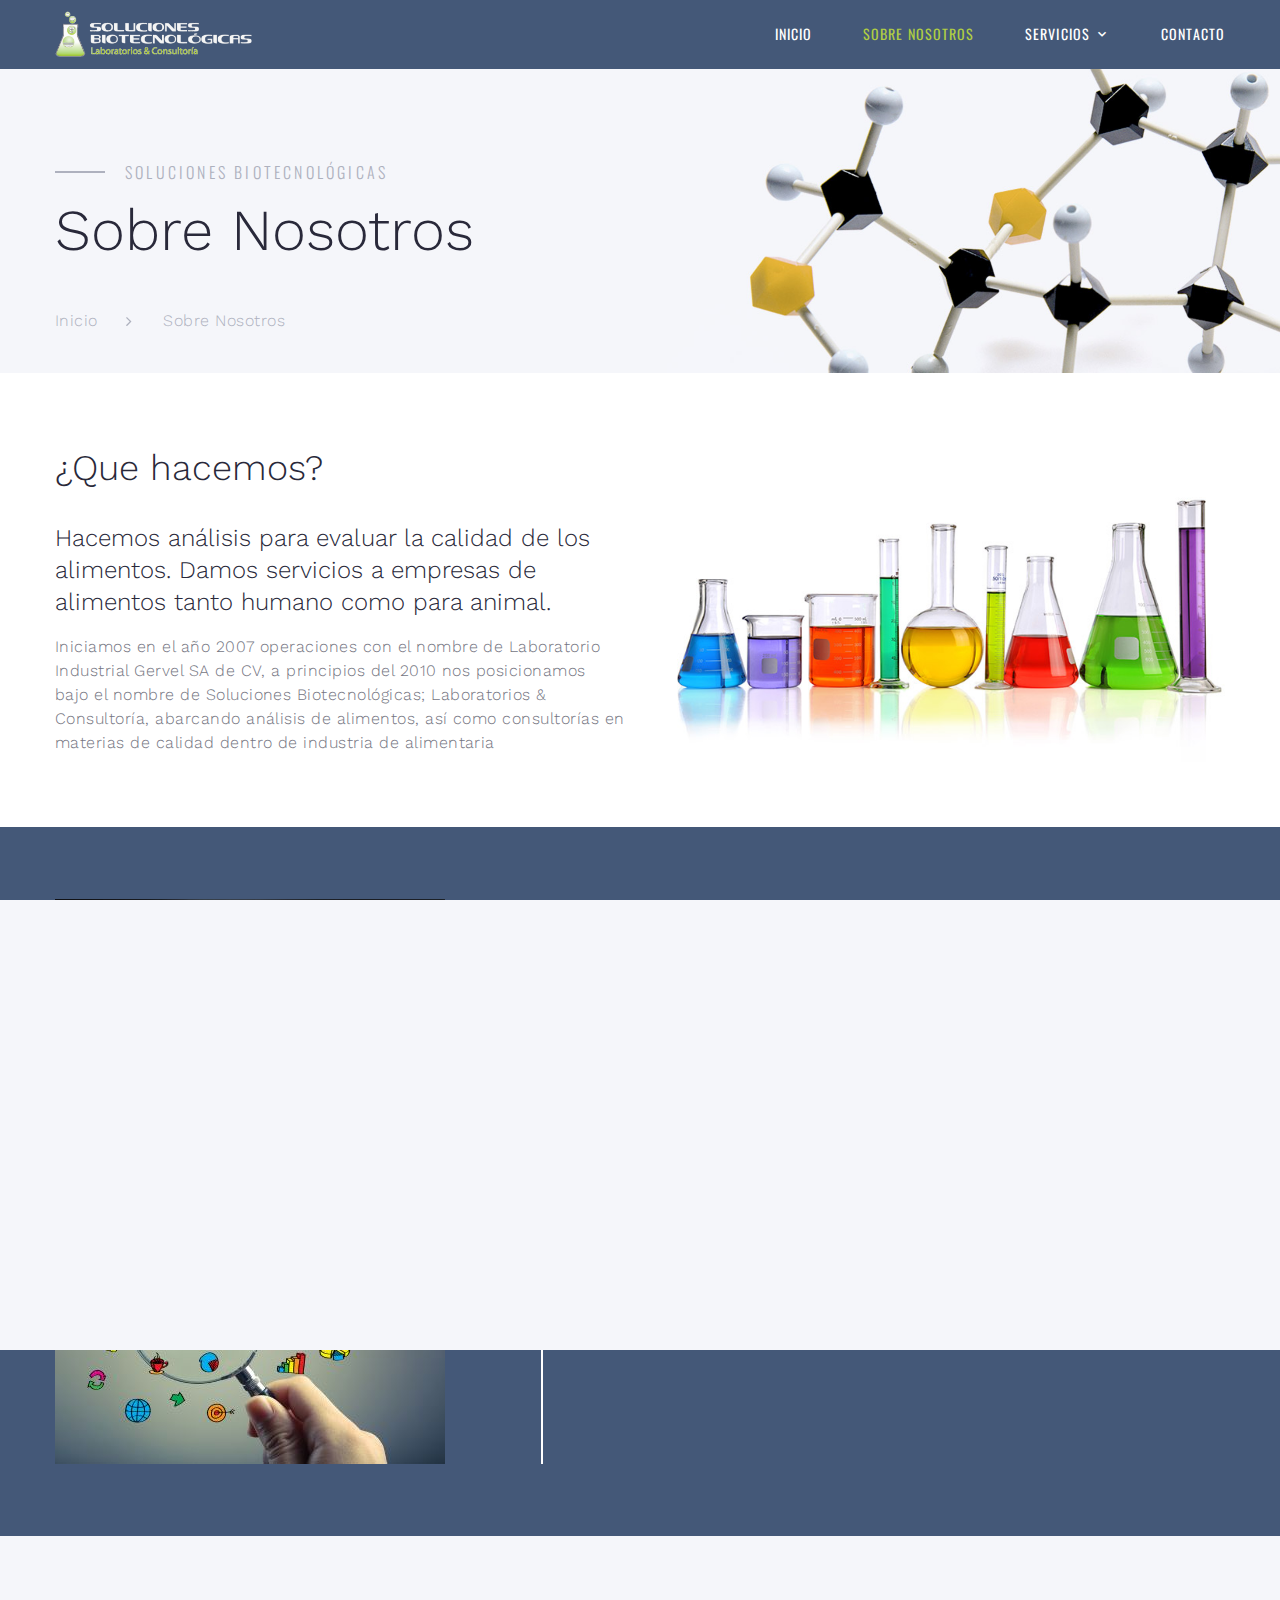
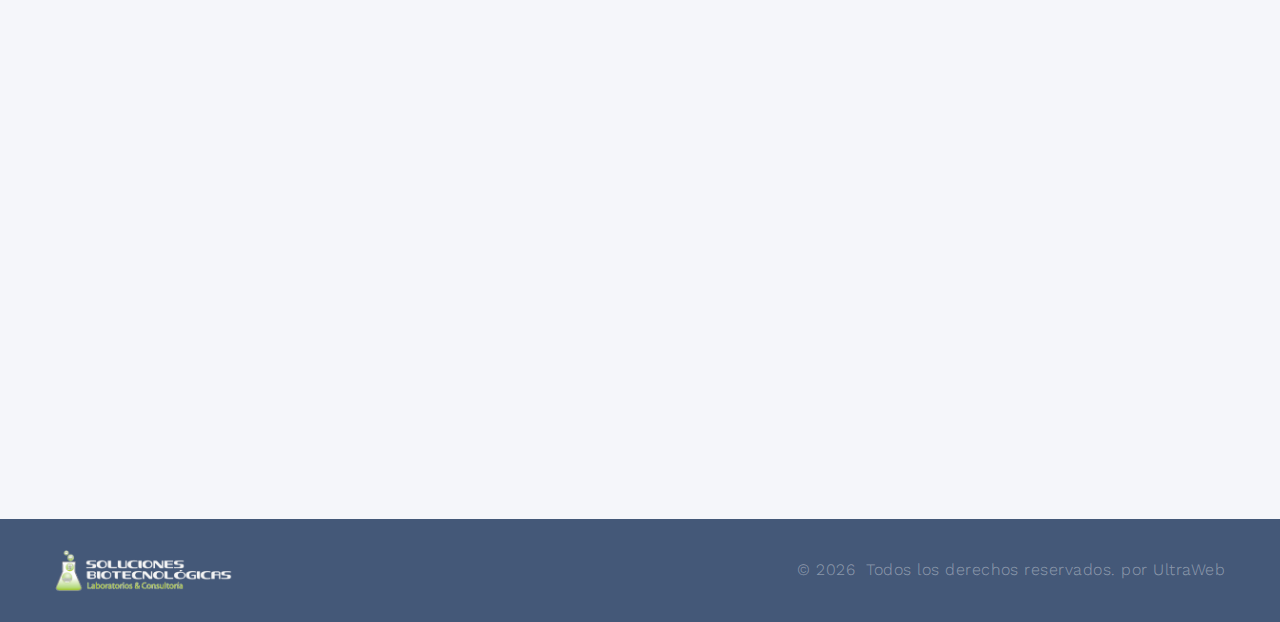
==== nosotros.html @ 67c865ac "Add files via upload" ====
<!DOCTYPE html>
<html class="wide wow-animation" lang="es-MX">
   <head>
      <title>Sobre Nosotros - Soluciones Biotecnológicas: Laboratorios & Consultoría</title>
      <meta name="format-detection" content="telephone=no">
      <meta name="viewport" content="width=device-width height=device-height initial-scale=1.0 maximum-scale=1.0 user-scalable=0">
      <meta http-equiv="X-UA-Compatible" content="IE=edge">
      <meta charset="utf-8">
      <link rel="icon" href="images/favicon.png" type="image/x-icon">
      <link rel="stylesheet" href="css/bootstrap.css">
      <link rel="stylesheet" href="css/fonts.css">
      <link rel="stylesheet" href="css/style.css">
   </head>
   <body>

      <div class="page">
         <header class="section page-header">
        <!-- RD Navbar-->
        <div class="rd-navbar-wrap">
          <nav class="rd-navbar rd-navbar-minimal" data-layout="rd-navbar-fixed" data-sm-layout="rd-navbar-fixed" data-md-layout="rd-navbar-fixed" data-md-device-layout="rd-navbar-fixed" data-lg-layout="rd-navbar-static" data-lg-device-layout="rd-navbar-fixed" data-xl-layout="rd-navbar-static" data-xl-device-layout="rd-navbar-static" data-xxl-layout="rd-navbar-static" data-xxl-device-layout="rd-navbar-static" data-lg-stick-up-offset="46px" data-xl-stick-up-offset="46px" data-xxl-stick-up-offset="46px" data-lg-stick-up="true" data-xl-stick-up="true" data-xxl-stick-up="true">
            <div class="rd-navbar-main-outer">
              <div class="rd-navbar-main">
                <!-- RD Navbar Panel-->
                <div class="rd-navbar-panel">
                  <!-- RD Navbar Toggle-->
                  <button class="rd-navbar-toggle" data-rd-navbar-toggle="#rd-navbar-nav-wrap-1"><span></span></button>
                  <!-- RD Navbar Brand--><a class="rd-navbar-brand" href="index.html"><img src="images/logo-inverse-358x102.png" alt="" width="250" height="60"/></a>
                </div>
                <div class="rd-navbar-main-element">
                  <div class="rd-navbar-nav-wrap" id="rd-navbar-nav-wrap-1">
                    <!-- RD Navbar Nav-->
                    <ul class="rd-navbar-nav">
                      <li class="rd-nav-item"><a class="rd-nav-link" href="index.html">Inicio</a>
                      </li>
                      <li class="rd-nav-item active"><a class="rd-nav-link" href="nosotros.html">Sobre Nosotros</a>
                      </li>
                      <li class="rd-nav-item"><a class="rd-nav-link" href="servicios.html">Servicios</a>
                        <!-- RD Navbar Dropdown-->
                        <ul class="rd-menu rd-navbar-dropdown">
                          <li class="rd-dropdown-item"><a class="rd-dropdown-link" href="servicios.html#microbiologicos">Microbiológicos</a></li>
                          <li class="rd-dropdown-item"><a class="rd-dropdown-link" href="servicios.html#bromatologicos">Bromatológicos</a></li>
                          <li class="rd-dropdown-item"><a class="rd-dropdown-link" href="servicios.html#fisicoquimicos">Fisicoquímicos</a></li>
                          <li class="rd-dropdown-item"><a class="rd-dropdown-link" href="servicios.html#otros">Otros Servicios</a></li>
                        </ul>
                      </li>
                      <li class="rd-nav-item"><a class="rd-nav-link" href="index.html#contacto">Contacto</a>
                      </li>
                    </ul>
                  </div>
                </div>
              </div>
            </div>
          </nav>
        </div>
      </header>
         <section class="breadcrumbs-custom bg-image" style="background-image: url(images/breadcrumbs-image-1.jpg);">
            <div class="breadcrumbs-custom-inner">
               <div class="container breadcrumbs-custom-container">
                  <div class="breadcrumbs-custom-main">
                     <h6 class="breadcrumbs-custom-subtitle title-decorated">Soluciones Biotecnológicas</h6>
                     <h1 class="breadcrumbs-custom-title">Sobre Nosotros</h1>
                  </div>
                  <ul class="breadcrumbs-custom-path">
                     <li><a href="index.html">Inicio</a></li>
                     <li class="active">Sobre Nosotros</li>
                  </ul>
               </div>
            </div>
         </section>
         <section class="section section-lg bg-image bg-image-light" style="background-image: url(images/bg-image-5.jpg);">
            <div class="container">
               <div class="row row-50 justify-content-center justify-content-lg-between">
                  <div class="col-md-10 col-lg-6">
                     <h3>¿Que hacemos?</h3>
                     <h4 class="offset-top-3">Hacemos análisis para evaluar la calidad de los alimentos. Damos servicios a empresas de alimentos tanto humano como para animal.</h4>
                     <p>Iniciamos en el año 2007 operaciones con el nombre de Laboratorio Industrial Gervel SA de CV, a principios del 2010 nos posicionamos bajo el nombre de Soluciones Biotecnológicas; Laboratorios & Consultoría, abarcando análisis de alimentos, así como consultorías en materias de calidad dentro de industria de alimentaria</p>
                  </div>
               </div>
            </div>
         </section>
         <section class="section section-lg bg-secondary" id="our-history">
            <div class="container">
               <article class="timeline-classic">
                  <div class="timeline-classic-item">
                     <div class="timeline-classic-item-aside"><img class="timeline-classic-item-image" src="images/mision.jpg" alt width="390" height="250"></div>
                     <div class="timeline-classic-item-divider"></div>
                     <div class="timeline-classic-item-main">
                        <p class="thumbnail-classic-item-subtitle"><b>Misión</b></p>
                        <p>Satisfacer a nuestros clientes mediante el cumplimiento de los objetivos de calidad y brindándoles la atención que merecen reuniendo para ello tecnología de vanguardia para el desarrollo e implementación de los diversos servicios que ofrecemos.</p>
                     </div>
                  </div>
                  <div class="timeline-classic-item">
                     <div class="timeline-classic-item-aside"><img class="timeline-classic-item-image" src="images/vision.jpg" alt width="390" height="250"></div>
                     <div class="timeline-classic-item-divider"></div>
                     <div class="timeline-classic-item-main">
                        <p class="thumbnail-classic-item-subtitle"><b>Visión</b></p>
                        <p>Tomando en cuenta los constantes cambios que se viven hoy en día, tenemos la visión de posicionarnos a nivel nacional como la principal empresa prestadora de servicios en el ámbito biotecnológico referido a análisis de control de calidad en la industria alimentaria.</p>
                     </div>
                  </div>
               </article>
            </div>
         </section>
         <section class="section section-lg bg-gray-100 text-center">
        <div class="container">
          <h3 class="wow-outer"><span class="wow slideInUp">Nuestros Valores</span></h3>
          <div class="row row-30">
            <div class="col-sm-6 col-lg-3 wow-outer">
              <!-- Box Creative-->
              <article class="box-creative wow slideInDown">
              	<div class="box-creative-icon fa-star"></div>
                <h4 class="box-creative-title">Responsabilidad</h4>
                <p>Cumplir en tiempo y forma con los compromisos es uno de nuestros principales objetivos en nuestra organización.</p>
              </article>
            </div>
            <div class="col-sm-6 col-lg-3 wow-outer">
              <!-- Box Creative-->
              <article class="box-creative wow slideInDown" data-wow-delay=".05s">
              	<div class="box-creative-icon fa-star"></div>
                <h4 class="box-creative-title">Confiabilidad</h4>
                <p>Contar con equipos e instrumentos verificados y calibrados, así como con el personal profesional calificado y capacitado hacen de nuestros resultados la confianza con el cliente.</p>
              </article>
            </div>
            <div class="col-sm-6 col-lg-3 wow-outer">
              <!-- Box Creative-->
              <article class="box-creative wow slideInDown" data-wow-delay=".1s">
              	<div class="box-creative-icon fa-star"></div>
                <h4 class="box-creative-title">Calidad</h4>
                <p>El cumplimiento de nuestros objetivos y el trabajo en equipo son herramientas valiosas para lograr la calidad en cada uno de nuestros servicios.</p>
              </article>
            </div>
            <div class="col-sm-6 col-lg-3 wow-outer">
              <!-- Box Creative-->
              <article class="box-creative wow slideInDown" data-wow-delay=".15s">
              	<div class="box-creative-icon fa-star"></div>
                <h4 class="box-creative-title">Respeto</h4>
                <p>El respeto hacia nuestros trabajadores, clientes y proveedores es fundamental para el logro de nuestros objetivos.</p>
              </article>
            </div>
          </div>
        </div>
      </section>

         <footer class="section footer-minimal bg-secondary">
        <div class="container"> 
          <div class="footer-minimal-inner"><a class="brand" href="index.html"><img src="images/logo-inverse-358x102.png" alt="" width="179" height="51"/></a>
            <!-- Rights-->
            <p class="rights"><span>&copy;&nbsp;</span><span class="copyright-year"></span><span>&nbsp;</span><span> Todos los derechos reservados. por</span><span>&nbsp;</span><a href="https://UltraWeb.mx">UltraWeb</a></p>
          </div>
        </div>
      </footer>
      </div>
      <div class="preloader">
         <div class="preloader-logo"><img src="images/logo-default-358x102.png" alt width="179" height="51"></div>
         <div class="preloader-body">
            <div id="loadingProgressG">
               <div class="loadingProgressG" id="loadingProgressG_1"></div>
            </div>
         </div>
      </div>
      <div class="snackbars" id="form-output-global"></div>
      <script src="js/core.min.js"></script>
      <script src="js/script.js"></script>
   </body>
</html>
---- css/fonts.css ----
﻿@font-face{font-family:fontawesome;src:url(../fonts/fontawesome-webfont.eot);src:url(../fonts/fontawesome-webfont-1.eot) format("embedded-opentype"),url(../fonts/fontawesome-webfont.woff2) format("woff2"),url(../fonts/fontawesome-webfont.woff) format("woff"),url(../fonts/fontawesome-webfont.ttf) format("truetype"),url(../fonts/fontawesome-webfont.svg) format("svg");font-weight:400;font-style:normal}.fa{display:inline-block;font-family:fontawesome;font-size:inherit;text-rendering:auto;-webkit-font-smoothing:antialiased;-moz-osx-font-smoothing:grayscale}[class*=fa-]:before{font-weight:400;font-family:fontawesome}.fa-lg{font-size:1.33333333em;line-height:.75em;vertical-align:-15%}.fa-2x{font-size:2em}.fa-3x{font-size:3em}.fa-4x{font-size:4em}.fa-5x{font-size:5em}.fa-fw{width:1.28571429em;text-align:center}.fa-ul{padding-left:0;margin-left:2.14285714em;list-style-type:none}.fa-ul>li{position:relative}.fa-li{position:absolute;left:-2.14285714em;width:2.14285714em;top:.14285714em;text-align:center}.fa-li.fa-lg{left:-1.85714286em}.fa-border{padding:.2em .25em .15em;border:solid .08em #eee;border-radius:.1em}.fa-pull-left{float:left}.fa-pull-right{float:right}.fa.fa-pull-left{margin-right:.3em}.fa.fa-pull-right{margin-left:.3em}.pull-right{float:right}.pull-left{float:left}.fa.pull-left{margin-right:.3em}.fa.pull-right{margin-left:.3em}.fa-spin{-webkit-animation:fa-spin 2s infinite linear;animation:fa-spin 2s infinite linear}.fa-pulse{-webkit-animation:fa-spin 1s infinite steps(8);animation:fa-spin 1s infinite steps(8)}@-webkit-keyframes fa-spin{0%{-webkit-transform:rotate(0deg);transform:rotate(0deg)}100%{-webkit-transform:rotate(359deg);transform:rotate(359deg)}}@keyframes fa-spin{0%{-webkit-transform:rotate(0deg);transform:rotate(0deg)}100%{-webkit-transform:rotate(359deg);transform:rotate(359deg)}}.fa-rotate-90{-ms-filter:"progid:DXImageTransform.Microsoft.BasicImage(rotation=1)";-webkit-transform:rotate(90deg);-ms-transform:rotate(90deg);transform:rotate(90deg)}.fa-rotate-180{-ms-filter:"progid:DXImageTransform.Microsoft.BasicImage(rotation=2)";-webkit-transform:rotate(180deg);-ms-transform:rotate(180deg);transform:rotate(180deg)}.fa-rotate-270{-ms-filter:"progid:DXImageTransform.Microsoft.BasicImage(rotation=3)";-webkit-transform:rotate(270deg);-ms-transform:rotate(270deg);transform:rotate(270deg)}.fa-flip-horizontal{-ms-filter:"progid:DXImageTransform.Microsoft.BasicImage(rotation=0, mirror=1)";-webkit-transform:scale(-1,1);-ms-transform:scale(-1,1);transform:scale(-1,1)}.fa-flip-vertical{-ms-filter:"progid:DXImageTransform.Microsoft.BasicImage(rotation=2, mirror=1)";-webkit-transform:scale(1,-1);-ms-transform:scale(1,-1);transform:scale(1,-1)}:root .fa-rotate-90,:root .fa-rotate-180,:root .fa-rotate-270,:root .fa-flip-horizontal,:root .fa-flip-vertical{filter:none}.fa-stack{position:relative;display:inline-block;width:2em;height:2em;line-height:2em;vertical-align:middle}.fa-stack-1x,.fa-stack-2x{position:absolute;left:0;width:100%;text-align:center}.fa-stack-1x{line-height:inherit}.fa-stack-2x{font-size:2em}.fa-inverse{color:#fff}.fa-glass:before{content:"\f000"}.fa-music:before{content:"\f001"}.fa-search:before{content:"\f002"}.fa-envelope-o:before{content:"\f003"}.fa-heart:before{content:"\f004"}.fa-star:before{content:"\f005"}.fa-star-o:before{content:"\f006"}.fa-user:before{content:"\f007"}.fa-film:before{content:"\f008"}.fa-th-large:before{content:"\f009"}.fa-th:before{content:"\f00a"}.fa-th-list:before{content:"\f00b"}.fa-check:before{content:"\f00c"}.fa-remove:before,.fa-close:before,.fa-times:before{content:"\f00d"}.fa-search-plus:before{content:"\f00e"}.fa-search-minus:before{content:"\f010"}.fa-power-off:before{content:"\f011"}.fa-signal:before{content:"\f012"}.fa-gear:before,.fa-cog:before{content:"\f013"}.fa-trash-o:before{content:"\f014"}.fa-home:before{content:"\f015"}.fa-file-o:before{content:"\f016"}.fa-clock-o:before{content:"\f017"}.fa-road:before{content:"\f018"}.fa-download:before{content:"\f019"}.fa-arrow-circle-o-down:before{content:"\f01a"}.fa-arrow-circle-o-up:before{content:"\f01b"}.fa-inbox:before{content:"\f01c"}.fa-play-circle-o:before{content:"\f01d"}.fa-rotate-right:before,.fa-repeat:before{content:"\f01e"}.fa-refresh:before{content:"\f021"}.fa-list-alt:before{content:"\f022"}.fa-lock:before{content:"\f023"}.fa-flag:before{content:"\f024"}.fa-headphones:before{content:"\f025"}.fa-volume-off:before{content:"\f026"}.fa-volume-down:before{content:"\f027"}.fa-volume-up:before{content:"\f028"}.fa-qrcode:before{content:"\f029"}.fa-barcode:before{content:"\f02a"}.fa-tag:before{content:"\f02b"}.fa-tags:before{content:"\f02c"}.fa-book:before{content:"\f02d"}.fa-bookmark:before{content:"\f02e"}.fa-print:before{content:"\f02f"}.fa-camera:before{content:"\f030"}.fa-font:before{content:"\f031"}.fa-bold:before{content:"\f032"}.fa-italic:before{content:"\f033"}.fa-text-height:before{content:"\f034"}.fa-text-width:before{content:"\f035"}.fa-align-left:before{content:"\f036"}.fa-align-center:before{content:"\f037"}.fa-align-right:before{content:"\f038"}.fa-align-justify:before{content:"\f039"}.fa-list:before{content:"\f03a"}.fa-dedent:before,.fa-outdent:before{content:"\f03b"}.fa-indent:before{content:"\f03c"}.fa-video-camera:before{content:"\f03d"}.fa-photo:before,.fa-image:before,.fa-picture-o:before{content:"\f03e"}.fa-pencil:before{content:"\f040"}.fa-map-marker:before{content:"\f041"}.fa-adjust:before{content:"\f042"}.fa-tint:before{content:"\f043"}.fa-edit:before,.fa-pencil-square-o:before{content:"\f044"}.fa-share-square-o:before{content:"\f045"}.fa-check-square-o:before{content:"\f046"}.fa-arrows:before{content:"\f047"}.fa-step-backward:before{content:"\f048"}.fa-fast-backward:before{content:"\f049"}.fa-backward:before{content:"\f04a"}.fa-play:before{content:"\f04b"}.fa-pause:before{content:"\f04c"}.fa-stop:before{content:"\f04d"}.fa-forward:before{content:"\f04e"}.fa-fast-forward:before{content:"\f050"}.fa-step-forward:before{content:"\f051"}.fa-eject:before{content:"\f052"}.fa-chevron-left:before{content:"\f053"}.fa-chevron-right:before{content:"\f054"}.fa-plus-circle:before{content:"\f055"}.fa-minus-circle:before{content:"\f056"}.fa-times-circle:before{content:"\f057"}.fa-check-circle:before{content:"\f058"}.fa-question-circle:before{content:"\f059"}.fa-info-circle:before{content:"\f05a"}.fa-crosshairs:before{content:"\f05b"}.fa-times-circle-o:before{content:"\f05c"}.fa-check-circle-o:before{content:"\f05d"}.fa-ban:before{content:"\f05e"}.fa-arrow-left:before{content:"\f060"}.fa-arrow-right:before{content:"\f061"}.fa-arrow-up:before{content:"\f062"}.fa-arrow-down:before{content:"\f063"}.fa-mail-forward:before,.fa-share:before{content:"\f064"}.fa-expand:before{content:"\f065"}.fa-compress:before{content:"\f066"}.fa-plus:before{content:"\f067"}.fa-minus:before{content:"\f068"}.fa-asterisk:before{content:"\f069"}.fa-exclamation-circle:before{content:"\f06a"}.fa-gift:before{content:"\f06b"}.fa-leaf:before{content:"\f06c"}.fa-fire:before{content:"\f06d"}.fa-eye:before{content:"\f06e"}.fa-eye-slash:before{content:"\f070"}.fa-warning:before,.fa-exclamation-triangle:before{content:"\f071"}.fa-plane:before{content:"\f072"}.fa-calendar:before{content:"\f073"}.fa-random:before{content:"\f074"}.fa-comment:before{content:"\f075"}.fa-magnet:before{content:"\f076"}.fa-chevron-up:before{content:"\f077"}.fa-chevron-down:before{content:"\f078"}.fa-retweet:before{content:"\f079"}.fa-shopping-cart:before{content:"\f07a"}.fa-folder:before{content:"\f07b"}.fa-folder-open:before{content:"\f07c"}.fa-arrows-v:before{content:"\f07d"}.fa-arrows-h:before{content:"\f07e"}.fa-bar-chart-o:before,.fa-bar-chart:before{content:"\f080"}.fa-twitter-square:before{content:"\f081"}.fa-facebook-square:before{content:"\f082"}.fa-camera-retro:before{content:"\f083"}.fa-key:before{content:"\f084"}.fa-gears:before,.fa-cogs:before{content:"\f085"}.fa-comments:before{content:"\f086"}.fa-thumbs-o-up:before{content:"\f087"}.fa-thumbs-o-down:before{content:"\f088"}.fa-star-half:before{content:"\f089"}.fa-heart-o:before{content:"\f08a"}.fa-sign-out:before{content:"\f08b"}.fa-linkedin-square:before{content:"\f08c"}.fa-thumb-tack:before{content:"\f08d"}.fa-external-link:before{content:"\f08e"}.fa-sign-in:before{content:"\f090"}.fa-trophy:before{content:"\f091"}.fa-github-square:before{content:"\f092"}.fa-upload:before{content:"\f093"}.fa-lemon-o:before{content:"\f094"}.fa-phone:before{content:"\f095"}.fa-square-o:before{content:"\f096"}.fa-bookmark-o:before{content:"\f097"}.fa-phone-square:before{content:"\f098"}.fa-twitter:before{content:"\f099"}.fa-facebook-f:before,.fa-facebook:before{content:"\f09a"}.fa-github:before{content:"\f09b"}.fa-unlock:before{content:"\f09c"}.fa-credit-card:before{content:"\f09d"}.fa-feed:before,.fa-rss:before{content:"\f09e"}.fa-hdd-o:before{content:"\f0a0"}.fa-bullhorn:before{content:"\f0a1"}.fa-bell:before{content:"\f0f3"}.fa-certificate:before{content:"\f0a3"}.fa-hand-o-right:before{content:"\f0a4"}.fa-hand-o-left:before{content:"\f0a5"}.fa-hand-o-up:before{content:"\f0a6"}.fa-hand-o-down:before{content:"\f0a7"}.fa-arrow-circle-left:before{content:"\f0a8"}.fa-arrow-circle-right:before{content:"\f0a9"}.fa-arrow-circle-up:before{content:"\f0aa"}.fa-arrow-circle-down:before{content:"\f0ab"}.fa-globe:before{content:"\f0ac"}.fa-wrench:before{content:"\f0ad"}.fa-tasks:before{content:"\f0ae"}.fa-filter:before{content:"\f0b0"}.fa-briefcase:before{content:"\f0b1"}.fa-arrows-alt:before{content:"\f0b2"}.fa-group:before,.fa-users:before{content:"\f0c0"}.fa-chain:before,.fa-link:before{content:"\f0c1"}.fa-cloud:before{content:"\f0c2"}.fa-flask:before{content:"\f0c3"}.fa-cut:before,.fa-scissors:before{content:"\f0c4"}.fa-copy:before,.fa-files-o:before{content:"\f0c5"}.fa-paperclip:before{content:"\f0c6"}.fa-save:before,.fa-floppy-o:before{content:"\f0c7"}.fa-square:before{content:"\f0c8"}.fa-navicon:before,.fa-reorder:before,.fa-bars:before{content:"\f0c9"}.fa-list-ul:before{content:"\f0ca"}.fa-list-ol:before{content:"\f0cb"}.fa-strikethrough:before{content:"\f0cc"}.fa-underline:before{content:"\f0cd"}.fa-table:before{content:"\f0ce"}.fa-magic:before{content:"\f0d0"}.fa-truck:before{content:"\f0d1"}.fa-pinterest:before{content:"\f0d2"}.fa-pinterest-square:before{content:"\f0d3"}.fa-google-plus-square:before{content:"\f0d4"}.fa-google-plus:before{content:"\f0d5"}.fa-money:before{content:"\f0d6"}.fa-caret-down:before{content:"\f0d7"}.fa-caret-up:before{content:"\f0d8"}.fa-caret-left:before{content:"\f0d9"}.fa-caret-right:before{content:"\f0da"}.fa-columns:before{content:"\f0db"}.fa-unsorted:before,.fa-sort:before{content:"\f0dc"}.fa-sort-down:before,.fa-sort-desc:before{content:"\f0dd"}.fa-sort-up:before,.fa-sort-asc:before{content:"\f0de"}.fa-envelope:before{content:"\f0e0"}.fa-linkedin:before{content:"\f0e1"}.fa-rotate-left:before,.fa-undo:before{content:"\f0e2"}.fa-legal:before,.fa-gavel:before{content:"\f0e3"}.fa-dashboard:before,.fa-tachometer:before{content:"\f0e4"}.fa-comment-o:before{content:"\f0e5"}.fa-comments-o:before{content:"\f0e6"}.fa-flash:before,.fa-bolt:before{content:"\f0e7"}.fa-sitemap:before{content:"\f0e8"}.fa-umbrella:before{content:"\f0e9"}.fa-paste:before,.fa-clipboard:before{content:"\f0ea"}.fa-lightbulb-o:before{content:"\f0eb"}.fa-exchange:before{content:"\f0ec"}.fa-cloud-download:before{content:"\f0ed"}.fa-cloud-upload:before{content:"\f0ee"}.fa-user-md:before{content:"\f0f0"}.fa-stethoscope:before{content:"\f0f1"}.fa-suitcase:before{content:"\f0f2"}.fa-bell-o:before{content:"\f0a2"}.fa-coffee:before{content:"\f0f4"}.fa-cutlery:before{content:"\f0f5"}.fa-file-text-o:before{content:"\f0f6"}.fa-building-o:before{content:"\f0f7"}.fa-hospital-o:before{content:"\f0f8"}.fa-ambulance:before{content:"\f0f9"}.fa-medkit:before{content:"\f0fa"}.fa-fighter-jet:before{content:"\f0fb"}.fa-beer:before{content:"\f0fc"}.fa-h-square:before{content:"\f0fd"}.fa-plus-square:before{content:"\f0fe"}.fa-angle-double-left:before{content:"\f100"}.fa-angle-double-right:before{content:"\f101"}.fa-angle-double-up:before{content:"\f102"}.fa-angle-double-down:before{content:"\f103"}.fa-angle-left:before{content:"\f104"}.fa-angle-right:before{content:"\f105"}.fa-angle-up:before{content:"\f106"}.fa-angle-down:before{content:"\f107"}.fa-desktop:before{content:"\f108"}.fa-laptop:before{content:"\f109"}.fa-tablet:before{content:"\f10a"}.fa-mobile-phone:before,.fa-mobile:before{content:"\f10b"}.fa-circle-o:before{content:"\f10c"}.fa-quote-left:before{content:"\f10d"}.fa-quote-right:before{content:"\f10e"}.fa-spinner:before{content:"\f110"}.fa-circle:before{content:"\f111"}.fa-mail-reply:before,.fa-reply:before{content:"\f112"}.fa-github-alt:before{content:"\f113"}.fa-folder-o:before{content:"\f114"}.fa-folder-open-o:before{content:"\f115"}.fa-smile-o:before{content:"\f118"}.fa-frown-o:before{content:"\f119"}.fa-meh-o:before{content:"\f11a"}.fa-gamepad:before{content:"\f11b"}.fa-keyboard-o:before{content:"\f11c"}.fa-flag-o:before{content:"\f11d"}.fa-flag-checkered:before{content:"\f11e"}.fa-terminal:before{content:"\f120"}.fa-code:before{content:"\f121"}.fa-mail-reply-all:before,.fa-reply-all:before{content:"\f122"}.fa-star-half-empty:before,.fa-star-half-full:before,.fa-star-half-o:before{content:"\f123"}.fa-location-arrow:before{content:"\f124"}.fa-crop:before{content:"\f125"}.fa-code-fork:before{content:"\f126"}.fa-unlink:before,.fa-chain-broken:before{content:"\f127"}.fa-question:before{content:"\f128"}.fa-info:before{content:"\f129"}.fa-exclamation:before{content:"\f12a"}.fa-superscript:before{content:"\f12b"}.fa-subscript:before{content:"\f12c"}.fa-eraser:before{content:"\f12d"}.fa-puzzle-piece:before{content:"\f12e"}.fa-microphone:before{content:"\f130"}.fa-microphone-slash:before{content:"\f131"}.fa-shield:before{content:"\f132"}.fa-calendar-o:before{content:"\f133"}.fa-fire-extinguisher:before{content:"\f134"}.fa-rocket:before{content:"\f135"}.fa-maxcdn:before{content:"\f136"}.fa-chevron-circle-left:before{content:"\f137"}.fa-chevron-circle-right:before{content:"\f138"}.fa-chevron-circle-up:before{content:"\f139"}.fa-chevron-circle-down:before{content:"\f13a"}.fa-html5:before{content:"\f13b"}.fa-css3:before{content:"\f13c"}.fa-anchor:before{content:"\f13d"}.fa-unlock-alt:before{content:"\f13e"}.fa-bullseye:before{content:"\f140"}.fa-ellipsis-h:before{content:"\f141"}.fa-ellipsis-v:before{content:"\f142"}.fa-rss-square:before{content:"\f143"}.fa-play-circle:before{content:"\f144"}.fa-ticket:before{content:"\f145"}.fa-minus-square:before{content:"\f146"}.fa-minus-square-o:before{content:"\f147"}.fa-level-up:before{content:"\f148"}.fa-level-down:before{content:"\f149"}.fa-check-square:before{content:"\f14a"}.fa-pencil-square:before{content:"\f14b"}.fa-external-link-square:before{content:"\f14c"}.fa-share-square:before{content:"\f14d"}.fa-compass:before{content:"\f14e"}.fa-toggle-down:before,.fa-caret-square-o-down:before{content:"\f150"}.fa-toggle-up:before,.fa-caret-square-o-up:before{content:"\f151"}.fa-toggle-right:before,.fa-caret-square-o-right:before{content:"\f152"}.fa-euro:before,.fa-eur:before{content:"\f153"}.fa-gbp:before{content:"\f154"}.fa-dollar:before,.fa-usd:before{content:"\f155"}.fa-rupee:before,.fa-inr:before{content:"\f156"}.fa-cny:before,.fa-rmb:before,.fa-yen:before,.fa-jpy:before{content:"\f157"}.fa-ruble:before,.fa-rouble:before,.fa-rub:before{content:"\f158"}.fa-won:before,.fa-krw:before{content:"\f159"}.fa-bitcoin:before,.fa-btc:before{content:"\f15a"}.fa-file:before{content:"\f15b"}.fa-file-text:before{content:"\f15c"}.fa-sort-alpha-asc:before{content:"\f15d"}.fa-sort-alpha-desc:before{content:"\f15e"}.fa-sort-amount-asc:before{content:"\f160"}.fa-sort-amount-desc:before{content:"\f161"}.fa-sort-numeric-asc:before{content:"\f162"}.fa-sort-numeric-desc:before{content:"\f163"}.fa-thumbs-up:before{content:"\f164"}.fa-thumbs-down:before{content:"\f165"}.fa-youtube-square:before{content:"\f166"}.fa-youtube:before{content:"\f167"}.fa-xing:before{content:"\f168"}.fa-xing-square:before{content:"\f169"}.fa-youtube-play:before{content:"\f16a"}.fa-dropbox:before{content:"\f16b"}.fa-stack-overflow:before{content:"\f16c"}.fa-instagram:before{content:"\f16d"}.fa-flickr:before{content:"\f16e"}.fa-adn:before{content:"\f170"}.fa-bitbucket:before{content:"\f171"}.fa-bitbucket-square:before{content:"\f172"}.fa-tumblr:before{content:"\f173"}.fa-tumblr-square:before{content:"\f174"}.fa-long-arrow-down:before{content:"\f175"}.fa-long-arrow-up:before{content:"\f176"}.fa-long-arrow-left:before{content:"\f177"}.fa-long-arrow-right:before{content:"\f178"}.fa-apple:before{content:"\f179"}.fa-windows:before{content:"\f17a"}.fa-android:before{content:"\f17b"}.fa-linux:before{content:"\f17c"}.fa-dribbble:before{content:"\f17d"}.fa-skype:before{content:"\f17e"}.fa-foursquare:before{content:"\f180"}.fa-trello:before{content:"\f181"}.fa-female:before{content:"\f182"}.fa-male:before{content:"\f183"}.fa-gittip:before,.fa-gratipay:before{content:"\f184"}.fa-sun-o:before{content:"\f185"}.fa-moon-o:before{content:"\f186"}.fa-archive:before{content:"\f187"}.fa-bug:before{content:"\f188"}.fa-vk:before{content:"\f189"}.fa-weibo:before{content:"\f18a"}.fa-renren:before{content:"\f18b"}.fa-pagelines:before{content:"\f18c"}.fa-stack-exchange:before{content:"\f18d"}.fa-arrow-circle-o-right:before{content:"\f18e"}.fa-arrow-circle-o-left:before{content:"\f190"}.fa-toggle-left:before,.fa-caret-square-o-left:before{content:"\f191"}.fa-dot-circle-o:before{content:"\f192"}.fa-wheelchair:before{content:"\f193"}.fa-vimeo-square:before{content:"\f194"}.fa-turkish-lira:before,.fa-try:before{content:"\f195"}.fa-plus-square-o:before{content:"\f196"}.fa-space-shuttle:before{content:"\f197"}.fa-slack:before{content:"\f198"}.fa-envelope-square:before{content:"\f199"}.fa-wordpress:before{content:"\f19a"}.fa-openid:before{content:"\f19b"}.fa-institution:before,.fa-bank:before,.fa-university:before{content:"\f19c"}.fa-mortar-board:before,.fa-graduation-cap:before{content:"\f19d"}.fa-yahoo:before{content:"\f19e"}.fa-google:before{content:"\f1a0"}.fa-reddit:before{content:"\f1a1"}.fa-reddit-square:before{content:"\f1a2"}.fa-stumbleupon-circle:before{content:"\f1a3"}.fa-stumbleupon:before{content:"\f1a4"}.fa-delicious:before{content:"\f1a5"}.fa-digg:before{content:"\f1a6"}.fa-pied-piper-pp:before{content:"\f1a7"}.fa-pied-piper-alt:before{content:"\f1a8"}.fa-drupal:before{content:"\f1a9"}.fa-joomla:before{content:"\f1aa"}.fa-language:before{content:"\f1ab"}.fa-fax:before{content:"\f1ac"}.fa-building:before{content:"\f1ad"}.fa-child:before{content:"\f1ae"}.fa-paw:before{content:"\f1b0"}.fa-spoon:before{content:"\f1b1"}.fa-cube:before{content:"\f1b2"}.fa-cubes:before{content:"\f1b3"}.fa-behance:before{content:"\f1b4"}.fa-behance-square:before{content:"\f1b5"}.fa-steam:before{content:"\f1b6"}.fa-steam-square:before{content:"\f1b7"}.fa-recycle:before{content:"\f1b8"}.fa-automobile:before,.fa-car:before{content:"\f1b9"}.fa-cab:before,.fa-taxi:before{content:"\f1ba"}.fa-tree:before{content:"\f1bb"}.fa-spotify:before{content:"\f1bc"}.fa-deviantart:before{content:"\f1bd"}.fa-soundcloud:before{content:"\f1be"}.fa-database:before{content:"\f1c0"}.fa-file-pdf-o:before{content:"\f1c1"}.fa-file-word-o:before{content:"\f1c2"}.fa-file-excel-o:before{content:"\f1c3"}.fa-file-powerpoint-o:before{content:"\f1c4"}.fa-file-photo-o:before,.fa-file-picture-o:before,.fa-file-image-o:before{content:"\f1c5"}.fa-file-zip-o:before,.fa-file-archive-o:before{content:"\f1c6"}.fa-file-sound-o:before,.fa-file-audio-o:before{content:"\f1c7"}.fa-file-movie-o:before,.fa-file-video-o:before{content:"\f1c8"}.fa-file-code-o:before{content:"\f1c9"}.fa-vine:before{content:"\f1ca"}.fa-codepen:before{content:"\f1cb"}.fa-jsfiddle:before{content:"\f1cc"}.fa-life-bouy:before,.fa-life-buoy:before,.fa-life-saver:before,.fa-support:before,.fa-life-ring:before{content:"\f1cd"}.fa-circle-o-notch:before{content:"\f1ce"}.fa-ra:before,.fa-resistance:before,.fa-rebel:before{content:"\f1d0"}.fa-ge:before,.fa-empire:before{content:"\f1d1"}.fa-git-square:before{content:"\f1d2"}.fa-git:before{content:"\f1d3"}.fa-y-combinator-square:before,.fa-yc-square:before,.fa-hacker-news:before{content:"\f1d4"}.fa-tencent-weibo:before{content:"\f1d5"}.fa-qq:before{content:"\f1d6"}.fa-wechat:before,.fa-weixin:before{content:"\f1d7"}.fa-send:before,.fa-paper-plane:before{content:"\f1d8"}.fa-send-o:before,.fa-paper-plane-o:before{content:"\f1d9"}.fa-history:before{content:"\f1da"}.fa-circle-thin:before{content:"\f1db"}.fa-header:before{content:"\f1dc"}.fa-paragraph:before{content:"\f1dd"}.fa-sliders:before{content:"\f1de"}.fa-share-alt:before{content:"\f1e0"}.fa-share-alt-square:before{content:"\f1e1"}.fa-bomb:before{content:"\f1e2"}.fa-soccer-ball-o:before,.fa-futbol-o:before{content:"\f1e3"}.fa-tty:before{content:"\f1e4"}.fa-binoculars:before{content:"\f1e5"}.fa-plug:before{content:"\f1e6"}.fa-slideshare:before{content:"\f1e7"}.fa-twitch:before{content:"\f1e8"}.fa-yelp:before{content:"\f1e9"}.fa-newspaper-o:before{content:"\f1ea"}.fa-wifi:before{content:"\f1eb"}.fa-calculator:before{content:"\f1ec"}.fa-paypal:before{content:"\f1ed"}.fa-google-wallet:before{content:"\f1ee"}.fa-cc-visa:before{content:"\f1f0"}.fa-cc-mastercard:before{content:"\f1f1"}.fa-cc-discover:before{content:"\f1f2"}.fa-cc-amex:before{content:"\f1f3"}.fa-cc-paypal:before{content:"\f1f4"}.fa-cc-stripe:before{content:"\f1f5"}.fa-bell-slash:before{content:"\f1f6"}.fa-bell-slash-o:before{content:"\f1f7"}.fa-trash:before{content:"\f1f8"}.fa-copyright:before{content:"\f1f9"}.fa-at:before{content:"\f1fa"}.fa-eyedropper:before{content:"\f1fb"}.fa-paint-brush:before{content:"\f1fc"}.fa-birthday-cake:before{content:"\f1fd"}.fa-area-chart:before{content:"\f1fe"}.fa-pie-chart:before{content:"\f200"}.fa-line-chart:before{content:"\f201"}.fa-lastfm:before{content:"\f202"}.fa-lastfm-square:before{content:"\f203"}.fa-toggle-off:before{content:"\f204"}.fa-toggle-on:before{content:"\f205"}.fa-bicycle:before{content:"\f206"}.fa-bus:before{content:"\f207"}.fa-ioxhost:before{content:"\f208"}.fa-angellist:before{content:"\f209"}.fa-cc:before{content:"\f20a"}.fa-shekel:before,.fa-sheqel:before,.fa-ils:before{content:"\f20b"}.fa-meanpath:before{content:"\f20c"}.fa-buysellads:before{content:"\f20d"}.fa-connectdevelop:before{content:"\f20e"}.fa-dashcube:before{content:"\f210"}.fa-forumbee:before{content:"\f211"}.fa-leanpub:before{content:"\f212"}.fa-sellsy:before{content:"\f213"}.fa-shirtsinbulk:before{content:"\f214"}.fa-simplybuilt:before{content:"\f215"}.fa-skyatlas:before{content:"\f216"}.fa-cart-plus:before{content:"\f217"}.fa-cart-arrow-down:before{content:"\f218"}.fa-diamond:before{content:"\f219"}.fa-ship:before{content:"\f21a"}.fa-user-secret:before{content:"\f21b"}.fa-motorcycle:before{content:"\f21c"}.fa-street-view:before{content:"\f21d"}.fa-heartbeat:before{content:"\f21e"}.fa-venus:before{content:"\f221"}.fa-mars:before{content:"\f222"}.fa-mercury:before{content:"\f223"}.fa-intersex:before,.fa-transgender:before{content:"\f224"}.fa-transgender-alt:before{content:"\f225"}.fa-venus-double:before{content:"\f226"}.fa-mars-double:before{content:"\f227"}.fa-venus-mars:before{content:"\f228"}.fa-mars-stroke:before{content:"\f229"}.fa-mars-stroke-v:before{content:"\f22a"}.fa-mars-stroke-h:before{content:"\f22b"}.fa-neuter:before{content:"\f22c"}.fa-genderless:before{content:"\f22d"}.fa-facebook-official:before{content:"\f230"}.fa-pinterest-p:before{content:"\f231"}.fa-whatsapp:before{content:"\f232"}.fa-server:before{content:"\f233"}.fa-user-plus:before{content:"\f234"}.fa-user-times:before{content:"\f235"}.fa-hotel:before,.fa-bed:before{content:"\f236"}.fa-viacoin:before{content:"\f237"}.fa-train:before{content:"\f238"}.fa-subway:before{content:"\f239"}.fa-medium:before{content:"\f23a"}.fa-yc:before,.fa-y-combinator:before{content:"\f23b"}.fa-optin-monster:before{content:"\f23c"}.fa-opencart:before{content:"\f23d"}.fa-expeditedssl:before{content:"\f23e"}.fa-battery-4:before,.fa-battery:before,.fa-battery-full:before{content:"\f240"}.fa-battery-3:before,.fa-battery-three-quarters:before{content:"\f241"}.fa-battery-2:before,.fa-battery-half:before{content:"\f242"}.fa-battery-1:before,.fa-battery-quarter:before{content:"\f243"}.fa-battery-0:before,.fa-battery-empty:before{content:"\f244"}.fa-mouse-pointer:before{content:"\f245"}.fa-i-cursor:before{content:"\f246"}.fa-object-group:before{content:"\f247"}.fa-object-ungroup:before{content:"\f248"}.fa-sticky-note:before{content:"\f249"}.fa-sticky-note-o:before{content:"\f24a"}.fa-cc-jcb:before{content:"\f24b"}.fa-cc-diners-club:before{content:"\f24c"}.fa-clone:before{content:"\f24d"}.fa-balance-scale:before{content:"\f24e"}.fa-hourglass-o:before{content:"\f250"}.fa-hourglass-1:before,.fa-hourglass-start:before{content:"\f251"}.fa-hourglass-2:before,.fa-hourglass-half:before{content:"\f252"}.fa-hourglass-3:before,.fa-hourglass-end:before{content:"\f253"}.fa-hourglass:before{content:"\f254"}.fa-hand-grab-o:before,.fa-hand-rock-o:before{content:"\f255"}.fa-hand-stop-o:before,.fa-hand-paper-o:before{content:"\f256"}.fa-hand-scissors-o:before{content:"\f257"}.fa-hand-lizard-o:before{content:"\f258"}.fa-hand-spock-o:before{content:"\f259"}.fa-hand-pointer-o:before{content:"\f25a"}.fa-hand-peace-o:before{content:"\f25b"}.fa-trademark:before{content:"\f25c"}.fa-registered:before{content:"\f25d"}.fa-creative-commons:before{content:"\f25e"}.fa-gg:before{content:"\f260"}.fa-gg-circle:before{content:"\f261"}.fa-tripadvisor:before{content:"\f262"}.fa-odnoklassniki:before{content:"\f263"}.fa-odnoklassniki-square:before{content:"\f264"}.fa-get-pocket:before{content:"\f265"}.fa-wikipedia-w:before{content:"\f266"}.fa-safari:before{content:"\f267"}.fa-chrome:before{content:"\f268"}.fa-firefox:before{content:"\f269"}.fa-opera:before{content:"\f26a"}.fa-internet-explorer:before{content:"\f26b"}.fa-tv:before,.fa-television:before{content:"\f26c"}.fa-contao:before{content:"\f26d"}.fa-500px:before{content:"\f26e"}.fa-amazon:before{content:"\f270"}.fa-calendar-plus-o:before{content:"\f271"}.fa-calendar-minus-o:before{content:"\f272"}.fa-calendar-times-o:before{content:"\f273"}.fa-calendar-check-o:before{content:"\f274"}.fa-industry:before{content:"\f275"}.fa-map-pin:before{content:"\f276"}.fa-map-signs:before{content:"\f277"}.fa-map-o:before{content:"\f278"}.fa-map:before{content:"\f279"}.fa-commenting:before{content:"\f27a"}.fa-commenting-o:before{content:"\f27b"}.fa-houzz:before{content:"\f27c"}.fa-vimeo:before{content:"\f27d"}.fa-black-tie:before{content:"\f27e"}.fa-fonticons:before{content:"\f280"}.fa-reddit-alien:before{content:"\f281"}.fa-edge:before{content:"\f282"}.fa-credit-card-alt:before{content:"\f283"}.fa-codiepie:before{content:"\f284"}.fa-modx:before{content:"\f285"}.fa-fort-awesome:before{content:"\f286"}.fa-usb:before{content:"\f287"}.fa-product-hunt:before{content:"\f288"}.fa-mixcloud:before{content:"\f289"}.fa-scribd:before{content:"\f28a"}.fa-pause-circle:before{content:"\f28b"}.fa-pause-circle-o:before{content:"\f28c"}.fa-stop-circle:before{content:"\f28d"}.fa-stop-circle-o:before{content:"\f28e"}.fa-shopping-bag:before{content:"\f290"}.fa-shopping-basket:before{content:"\f291"}.fa-hashtag:before{content:"\f292"}.fa-bluetooth:before{content:"\f293"}.fa-bluetooth-b:before{content:"\f294"}.fa-percent:before{content:"\f295"}.fa-gitlab:before{content:"\f296"}.fa-wpbeginner:before{content:"\f297"}.fa-wpforms:before{content:"\f298"}.fa-envira:before{content:"\f299"}.fa-universal-access:before{content:"\f29a"}.fa-wheelchair-alt:before{content:"\f29b"}.fa-question-circle-o:before{content:"\f29c"}.fa-blind:before{content:"\f29d"}.fa-audio-description:before{content:"\f29e"}.fa-volume-control-phone:before{content:"\f2a0"}.fa-braille:before{content:"\f2a1"}.fa-assistive-listening-systems:before{content:"\f2a2"}.fa-asl-interpreting:before,.fa-american-sign-language-interpreting:before{content:"\f2a3"}.fa-deafness:before,.fa-hard-of-hearing:before,.fa-deaf:before{content:"\f2a4"}.fa-glide:before{content:"\f2a5"}.fa-glide-g:before{content:"\f2a6"}.fa-signing:before,.fa-sign-language:before{content:"\f2a7"}.fa-low-vision:before{content:"\f2a8"}.fa-viadeo:before{content:"\f2a9"}.fa-viadeo-square:before{content:"\f2aa"}.fa-snapchat:before{content:"\f2ab"}.fa-snapchat-ghost:before{content:"\f2ac"}.fa-snapchat-square:before{content:"\f2ad"}.fa-pied-piper:before{content:"\f2ae"}.fa-first-order:before{content:"\f2b0"}.fa-yoast:before{content:"\f2b1"}.fa-themeisle:before{content:"\f2b2"}.fa-google-plus-circle:before,.fa-google-plus-official:before{content:"\f2b3"}.fa-fa:before,.fa-font-awesome:before{content:"\f2b4"}.fa-handshake-o:before{content:"\f2b5"}.fa-envelope-open:before{content:"\f2b6"}.fa-envelope-open-o:before{content:"\f2b7"}.fa-linode:before{content:"\f2b8"}.fa-address-book:before{content:"\f2b9"}.fa-address-book-o:before{content:"\f2ba"}.fa-vcard:before,.fa-address-card:before{content:"\f2bb"}.fa-vcard-o:before,.fa-address-card-o:before{content:"\f2bc"}.fa-user-circle:before{content:"\f2bd"}.fa-user-circle-o:before{content:"\f2be"}.fa-user-o:before{content:"\f2c0"}.fa-id-badge:before{content:"\f2c1"}.fa-drivers-license:before,.fa-id-card:before{content:"\f2c2"}.fa-drivers-license-o:before,.fa-id-card-o:before{content:"\f2c3"}.fa-quora:before{content:"\f2c4"}.fa-free-code-camp:before{content:"\f2c5"}.fa-telegram:before{content:"\f2c6"}.fa-thermometer-4:before,.fa-thermometer:before,.fa-thermometer-full:before{content:"\f2c7"}.fa-thermometer-3:before,.fa-thermometer-three-quarters:before{content:"\f2c8"}.fa-thermometer-2:before,.fa-thermometer-half:before{content:"\f2c9"}.fa-thermometer-1:before,.fa-thermometer-quarter:before{content:"\f2ca"}.fa-thermometer-0:before,.fa-thermometer-empty:before{content:"\f2cb"}.fa-shower:before{content:"\f2cc"}.fa-bathtub:before,.fa-s15:before,.fa-bath:before{content:"\f2cd"}.fa-podcast:before{content:"\f2ce"}.fa-window-maximize:before{content:"\f2d0"}.fa-window-minimize:before{content:"\f2d1"}.fa-window-restore:before{content:"\f2d2"}.fa-times-rectangle:before,.fa-window-close:before{content:"\f2d3"}.fa-times-rectangle-o:before,.fa-window-close-o:before{content:"\f2d4"}.fa-bandcamp:before{content:"\f2d5"}.fa-grav:before{content:"\f2d6"}.fa-etsy:before{content:"\f2d7"}.fa-imdb:before{content:"\f2d8"}.fa-ravelry:before{content:"\f2d9"}.fa-eercast:before{content:"\f2da"}.fa-microchip:before{content:"\f2db"}.fa-snowflake-o:before{content:"\f2dc"}.fa-superpowers:before{content:"\f2dd"}.fa-wpexplorer:before{content:"\f2de"}.fa-meetup:before{content:"\f2e0"}.sr-only{position:absolute;width:1px;height:1px;padding:0;margin:-1px;overflow:hidden;clip:rect(0,0,0,0);border:0}.sr-only-focusable:active,.sr-only-focusable:focus{position:static;width:auto;height:auto;margin:0;overflow:visible;clip:auto}@font-face{font-family:material design icons;src:url(../fonts/materialdesignicons-webfont.eot);src:url(../fonts/materialdesignicons-webfont-1.eot) format("embedded-opentype"),url(../fonts/materialdesignicons-webfont.woff2) format("woff2"),url(../fonts/materialdesignicons-webfont.woff) format("woff"),url(../fonts/materialdesignicons-webfont.ttf) format("truetype"),url(../fonts/materialdesignicons-webfont.svg) format("svg");font-weight:400;font-style:normal}.mdi{display:inline-block;font:normal normal normal 24px/1 "Material Design Icons";font-size:inherit;text-rendering:auto;-webkit-font-smoothing:antialiased;-moz-osx-font-smoothing:grayscale;transform:translate(0,0)}.mdi-access-point:before{content:"\f101"}.mdi-access-point-network:before{content:"\f102"}.mdi-account:before{content:"\f103"}.mdi-account-alert:before{content:"\f104"}.mdi-account-box:before{content:"\f105"}.mdi-account-box-outline:before{content:"\f106"}.mdi-account-check:before{content:"\f107"}.mdi-account-circle:before{content:"\f108"}.mdi-account-convert:before{content:"\f109"}.mdi-account-key:before{content:"\f10a"}.mdi-account-location:before{content:"\f10b"}.mdi-account-minus:before{content:"\f10c"}.mdi-account-multiple:before{content:"\f10d"}.mdi-account-multiple-outline:before{content:"\f10e"}.mdi-account-multiple-plus:before{content:"\f10f"}.mdi-account-network:before{content:"\f110"}.mdi-account-off:before{content:"\f111"}.mdi-account-outline:before{content:"\f112"}.mdi-account-plus:before{content:"\f113"}.mdi-account-remove:before{content:"\f114"}.mdi-account-search:before{content:"\f115"}.mdi-account-star:before{content:"\f116"}.mdi-account-star-variant:before{content:"\f117"}.mdi-account-switch:before{content:"\f118"}.mdi-adjust:before{content:"\f119"}.mdi-air-conditioner:before{content:"\f11a"}.mdi-airballoon:before{content:"\f11b"}.mdi-airplane:before{content:"\f11c"}.mdi-airplane-off:before{content:"\f11d"}.mdi-airplay:before{content:"\f11e"}.mdi-alarm:before{content:"\f11f"}.mdi-alarm-check:before{content:"\f120"}.mdi-alarm-multiple:before{content:"\f121"}.mdi-alarm-off:before{content:"\f122"}.mdi-alarm-plus:before{content:"\f123"}.mdi-album:before{content:"\f124"}.mdi-alert:before{content:"\f125"}.mdi-alert-box:before{content:"\f126"}.mdi-alert-circle:before{content:"\f127"}.mdi-alert-octagon:before{content:"\f128"}.mdi-alert-outline:before{content:"\f129"}.mdi-alpha:before{content:"\f12a"}.mdi-alphabetical:before{content:"\f12b"}.mdi-amazon:before{content:"\f12c"}.mdi-amazon-clouddrive:before{content:"\f12d"}.mdi-ambulance:before{content:"\f12e"}.mdi-anchor:before{content:"\f12f"}.mdi-android:before{content:"\f130"}.mdi-android-debug-bridge:before{content:"\f131"}.mdi-android-studio:before{content:"\f132"}.mdi-apple:before{content:"\f133"}.mdi-apple-finder:before{content:"\f134"}.mdi-apple-ios:before{content:"\f135"}.mdi-apple-mobileme:before{content:"\f136"}.mdi-apple-safari:before{content:"\f137"}.mdi-appnet:before{content:"\f138"}.mdi-apps:before{content:"\f139"}.mdi-archive:before{content:"\f13a"}.mdi-arrange-bring-forward:before{content:"\f13b"}.mdi-arrange-bring-to-front:before{content:"\f13c"}.mdi-arrange-send-backward:before{content:"\f13d"}.mdi-arrange-send-to-back:before{content:"\f13e"}.mdi-arrow-all:before{content:"\f13f"}.mdi-arrow-bottom-drop-circle:before{content:"\f140"}.mdi-arrow-bottom-left:before{content:"\f141"}.mdi-arrow-bottom-right:before{content:"\f142"}.mdi-arrow-collapse:before{content:"\f143"}.mdi-arrow-down:before{content:"\f144"}.mdi-arrow-down-bold:before{content:"\f145"}.mdi-arrow-down-bold-circle:before{content:"\f146"}.mdi-arrow-down-bold-circle-outline:before{content:"\f147"}.mdi-arrow-down-bold-hexagon-outline:before{content:"\f148"}.mdi-arrow-expand:before{content:"\f149"}.mdi-arrow-left:before{content:"\f14a"}.mdi-arrow-left-bold:before{content:"\f14b"}.mdi-arrow-left-bold-circle:before{content:"\f14c"}.mdi-arrow-left-bold-circle-outline:before{content:"\f14d"}.mdi-arrow-left-bold-hexagon-outline:before{content:"\f14e"}.mdi-arrow-right:before{content:"\f14f"}.mdi-arrow-right-bold:before{content:"\f150"}.mdi-arrow-right-bold-circle:before{content:"\f151"}.mdi-arrow-right-bold-circle-outline:before{content:"\f152"}.mdi-arrow-right-bold-hexagon-outline:before{content:"\f153"}.mdi-arrow-top-left:before{content:"\f154"}.mdi-arrow-top-right:before{content:"\f155"}.mdi-arrow-up:before{content:"\f156"}.mdi-arrow-up-bold:before{content:"\f157"}.mdi-arrow-up-bold-circle:before{content:"\f158"}.mdi-arrow-up-bold-circle-outline:before{content:"\f159"}.mdi-arrow-up-bold-hexagon-outline:before{content:"\f15a"}.mdi-assistant:before{content:"\f15b"}.mdi-at:before{content:"\f15c"}.mdi-attachment:before{content:"\f15d"}.mdi-audiobook:before{content:"\f15e"}.mdi-auto-fix:before{content:"\f15f"}.mdi-auto-upload:before{content:"\f160"}.mdi-autorenew:before{content:"\f161"}.mdi-av-timer:before{content:"\f162"}.mdi-baby:before{content:"\f163"}.mdi-backburger:before{content:"\f164"}.mdi-backspace:before{content:"\f165"}.mdi-backup-restore:before{content:"\f166"}.mdi-bank:before{content:"\f167"}.mdi-barcode:before{content:"\f168"}.mdi-barcode-scan:before{content:"\f169"}.mdi-barley:before{content:"\f16a"}.mdi-barrel:before{content:"\f16b"}.mdi-basecamp:before{content:"\f16c"}.mdi-basket:before{content:"\f16d"}.mdi-basket-fill:before{content:"\f16e"}.mdi-basket-unfill:before{content:"\f16f"}.mdi-battery:before{content:"\f170"}.mdi-battery-10:before{content:"\f171"}.mdi-battery-20:before{content:"\f172"}.mdi-battery-30:before{content:"\f173"}.mdi-battery-40:before{content:"\f174"}.mdi-battery-50:before{content:"\f175"}.mdi-battery-60:before{content:"\f176"}.mdi-battery-70:before{content:"\f177"}.mdi-battery-80:before{content:"\f178"}.mdi-battery-90:before{content:"\f179"}.mdi-battery-alert:before{content:"\f17a"}.mdi-battery-charging:before{content:"\f17b"}.mdi-battery-charging-100:before{content:"\f17c"}.mdi-battery-charging-20:before{content:"\f17d"}.mdi-battery-charging-30:before{content:"\f17e"}.mdi-battery-charging-40:before{content:"\f17f"}.mdi-battery-charging-60:before{content:"\f180"}.mdi-battery-charging-80:before{content:"\f181"}.mdi-battery-charging-90:before{content:"\f182"}.mdi-battery-minus:before{content:"\f183"}.mdi-battery-negative:before{content:"\f184"}.mdi-battery-outline:before{content:"\f185"}.mdi-battery-plus:before{content:"\f186"}.mdi-battery-positive:before{content:"\f187"}.mdi-battery-unknown:before{content:"\f188"}.mdi-beach:before{content:"\f189"}.mdi-beaker:before{content:"\f18a"}.mdi-beaker-empty:before{content:"\f18b"}.mdi-beaker-empty-outline:before{content:"\f18c"}.mdi-beaker-outline:before{content:"\f18d"}.mdi-beats:before{content:"\f18e"}.mdi-beer:before{content:"\f18f"}.mdi-behance:before{content:"\f190"}.mdi-bell:before{content:"\f191"}.mdi-bell-off:before{content:"\f192"}.mdi-bell-outline:before{content:"\f193"}.mdi-bell-plus:before{content:"\f194"}.mdi-bell-ring:before{content:"\f195"}.mdi-bell-ring-outline:before{content:"\f196"}.mdi-bell-sleep:before{content:"\f197"}.mdi-beta:before{content:"\f198"}.mdi-bike:before{content:"\f199"}.mdi-bing:before{content:"\f19a"}.mdi-binoculars:before{content:"\f19b"}.mdi-bio:before{content:"\f19c"}.mdi-biohazard:before{content:"\f19d"}.mdi-bitbucket:before{content:"\f19e"}.mdi-black-mesa:before{content:"\f19f"}.mdi-blackberry:before{content:"\f1a0"}.mdi-blender:before{content:"\f1a1"}.mdi-blinds:before{content:"\f1a2"}.mdi-block-helper:before{content:"\f1a3"}.mdi-blogger:before{content:"\f1a4"}.mdi-bluetooth:before{content:"\f1a5"}.mdi-bluetooth-audio:before{content:"\f1a6"}.mdi-bluetooth-connect:before{content:"\f1a7"}.mdi-bluetooth-off:before{content:"\f1a8"}.mdi-bluetooth-settings:before{content:"\f1a9"}.mdi-bluetooth-transfer:before{content:"\f1aa"}.mdi-blur:before{content:"\f1ab"}.mdi-blur-linear:before{content:"\f1ac"}.mdi-blur-off:before{content:"\f1ad"}.mdi-blur-radial:before{content:"\f1ae"}.mdi-bone:before{content:"\f1af"}.mdi-book:before{content:"\f1b0"}.mdi-book-multiple:before{content:"\f1b1"}.mdi-book-multiple-variant:before{content:"\f1b2"}.mdi-book-open:before{content:"\f1b3"}.mdi-book-open-variant:before{content:"\f1b4"}.mdi-book-variant:before{content:"\f1b5"}.mdi-bookmark:before{content:"\f1b6"}.mdi-bookmark-check:before{content:"\f1b7"}.mdi-bookmark-music:before{content:"\f1b8"}.mdi-bookmark-outline:before{content:"\f1b9"}.mdi-bookmark-outline-plus:before{content:"\f1ba"}.mdi-bookmark-plus:before{content:"\f1bb"}.mdi-bookmark-remove:before{content:"\f1bc"}.mdi-border-all:before{content:"\f1bd"}.mdi-border-bottom:before{content:"\f1be"}.mdi-border-color:before{content:"\f1bf"}.mdi-border-horizontal:before{content:"\f1c0"}.mdi-border-inside:before{content:"\f1c1"}.mdi-border-left:before{content:"\f1c2"}.mdi-border-none:before{content:"\f1c3"}.mdi-border-outside:before{content:"\f1c4"}.mdi-border-right:before{content:"\f1c5"}.mdi-border-style:before{content:"\f1c6"}.mdi-border-top:before{content:"\f1c7"}.mdi-border-vertical:before{content:"\f1c8"}.mdi-bowling:before{content:"\f1c9"}.mdi-box:before{content:"\f1ca"}.mdi-box-cutter:before{content:"\f1cb"}.mdi-briefcase:before{content:"\f1cc"}.mdi-briefcase-check:before{content:"\f1cd"}.mdi-briefcase-download:before{content:"\f1ce"}.mdi-briefcase-upload:before{content:"\f1cf"}.mdi-brightness-1:before{content:"\f1d0"}.mdi-brightness-2:before{content:"\f1d1"}.mdi-brightness-3:before{content:"\f1d2"}.mdi-brightness-4:before{content:"\f1d3"}.mdi-brightness-5:before{content:"\f1d4"}.mdi-brightness-6:before{content:"\f1d5"}.mdi-brightness-7:before{content:"\f1d6"}.mdi-brightness-auto:before{content:"\f1d7"}.mdi-broom:before{content:"\f1d8"}.mdi-brush:before{content:"\f1d9"}.mdi-bug:before{content:"\f1da"}.mdi-bulletin-board:before{content:"\f1db"}.mdi-bullhorn:before{content:"\f1dc"}.mdi-bus:before{content:"\f1dd"}.mdi-cached:before{content:"\f1de"}.mdi-cake:before{content:"\f1df"}.mdi-cake-layered:before{content:"\f1e0"}.mdi-cake-variant:before{content:"\f1e1"}.mdi-calculator:before{content:"\f1e2"}.mdi-calendar:before{content:"\f1e3"}.mdi-calendar-blank:before{content:"\f1e4"}.mdi-calendar-check:before{content:"\f1e5"}.mdi-calendar-clock:before{content:"\f1e6"}.mdi-calendar-multiple:before{content:"\f1e7"}.mdi-calendar-multiple-check:before{content:"\f1e8"}.mdi-calendar-plus:before{content:"\f1e9"}.mdi-calendar-remove:before{content:"\f1ea"}.mdi-calendar-text:before{content:"\f1eb"}.mdi-calendar-today:before{content:"\f1ec"}.mdi-call-made:before{content:"\f1ed"}.mdi-call-merge:before{content:"\f1ee"}.mdi-call-missed:before{content:"\f1ef"}.mdi-call-received:before{content:"\f1f0"}.mdi-call-split:before{content:"\f1f1"}.mdi-camcorder:before{content:"\f1f2"}.mdi-camcorder-box:before{content:"\f1f3"}.mdi-camcorder-box-off:before{content:"\f1f4"}.mdi-camcorder-off:before{content:"\f1f5"}.mdi-camera:before{content:"\f1f6"}.mdi-camera-enhance:before{content:"\f1f7"}.mdi-camera-front:before{content:"\f1f8"}.mdi-camera-front-variant:before{content:"\f1f9"}.mdi-camera-iris:before{content:"\f1fa"}.mdi-camera-party-mode:before{content:"\f1fb"}.mdi-camera-rear:before{content:"\f1fc"}.mdi-camera-rear-variant:before{content:"\f1fd"}.mdi-camera-switch:before{content:"\f1fe"}.mdi-camera-timer:before{content:"\f1ff"}.mdi-candycane:before{content:"\f200"}.mdi-car:before{content:"\f201"}.mdi-car-battery:before{content:"\f202"}.mdi-car-connected:before{content:"\f203"}.mdi-car-wash:before{content:"\f204"}.mdi-carrot:before{content:"\f205"}.mdi-cart:before{content:"\f206"}.mdi-cart-outline:before{content:"\f207"}.mdi-cart-plus:before{content:"\f208"}.mdi-case-sensitive-alt:before{content:"\f209"}.mdi-cash:before{content:"\f20a"}.mdi-cash-100:before{content:"\f20b"}.mdi-cash-multiple:before{content:"\f20c"}.mdi-cash-usd:before{content:"\f20d"}.mdi-cast:before{content:"\f20e"}.mdi-cast-connected:before{content:"\f20f"}.mdi-castle:before{content:"\f210"}.mdi-cat:before{content:"\f211"}.mdi-cellphone:before{content:"\f212"}.mdi-cellphone-android:before{content:"\f213"}.mdi-cellphone-basic:before{content:"\f214"}.mdi-cellphone-dock:before{content:"\f215"}.mdi-cellphone-iphone:before{content:"\f216"}.mdi-cellphone-link:before{content:"\f217"}.mdi-cellphone-link-off:before{content:"\f218"}.mdi-cellphone-settings:before{content:"\f219"}.mdi-certificate:before{content:"\f21a"}.mdi-chair-school:before{content:"\f21b"}.mdi-chart-arc:before{content:"\f21c"}.mdi-chart-areaspline:before{content:"\f21d"}.mdi-chart-bar:before{content:"\f21e"}.mdi-chart-histogram:before{content:"\f21f"}.mdi-chart-line:before{content:"\f220"}.mdi-chart-pie:before{content:"\f221"}.mdi-check:before{content:"\f222"}.mdi-check-all:before{content:"\f223"}.mdi-checkbox-blank:before{content:"\f224"}.mdi-checkbox-blank-circle:before{content:"\f225"}.mdi-checkbox-blank-circle-outline:before{content:"\f226"}.mdi-checkbox-blank-outline:before{content:"\f227"}.mdi-checkbox-marked:before{content:"\f228"}.mdi-checkbox-marked-circle:before{content:"\f229"}.mdi-checkbox-marked-circle-outline:before{content:"\f22a"}.mdi-checkbox-marked-outline:before{content:"\f22b"}.mdi-checkbox-multiple-blank:before{content:"\f22c"}.mdi-checkbox-multiple-blank-outline:before{content:"\f22d"}.mdi-checkbox-multiple-marked:before{content:"\f22e"}.mdi-checkbox-multiple-marked-outline:before{content:"\f22f"}.mdi-checkerboard:before{content:"\f230"}.mdi-chemical-weapon:before{content:"\f231"}.mdi-chevron-double-down:before{content:"\f232"}.mdi-chevron-double-left:before{content:"\f233"}.mdi-chevron-double-right:before{content:"\f234"}.mdi-chevron-double-up:before{content:"\f235"}.mdi-chevron-down:before{content:"\f236"}.mdi-chevron-left:before{content:"\f237"}.mdi-chevron-right:before{content:"\f238"}.mdi-chevron-up:before{content:"\f239"}.mdi-church:before{content:"\f23a"}.mdi-cisco-webex:before{content:"\f23b"}.mdi-city:before{content:"\f23c"}.mdi-clipboard:before{content:"\f23d"}.mdi-clipboard-account:before{content:"\f23e"}.mdi-clipboard-alert:before{content:"\f23f"}.mdi-clipboard-arrow-down:before{content:"\f240"}.mdi-clipboard-arrow-left:before{content:"\f241"}.mdi-clipboard-check:before{content:"\f242"}.mdi-clipboard-outline:before{content:"\f243"}.mdi-clipboard-text:before{content:"\f244"}.mdi-clippy:before{content:"\f245"}.mdi-clock:before{content:"\f246"}.mdi-clock-end:before{content:"\f247"}.mdi-clock-fast:before{content:"\f248"}.mdi-clock-in:before{content:"\f249"}.mdi-clock-out:before{content:"\f24a"}.mdi-clock-start:before{content:"\f24b"}.mdi-close:before{content:"\f24c"}.mdi-close-box:before{content:"\f24d"}.mdi-close-box-outline:before{content:"\f24e"}.mdi-close-circle:before{content:"\f24f"}.mdi-close-circle-outline:before{content:"\f250"}.mdi-close-network:before{content:"\f251"}.mdi-close-octagon:before{content:"\f252"}.mdi-close-octagon-outline:before{content:"\f253"}.mdi-closed-caption:before{content:"\f254"}.mdi-cloud:before{content:"\f255"}.mdi-cloud-check:before{content:"\f256"}.mdi-cloud-circle:before{content:"\f257"}.mdi-cloud-download:before{content:"\f258"}.mdi-cloud-outline:before{content:"\f259"}.mdi-cloud-outline-off:before{content:"\f25a"}.mdi-cloud-print:before{content:"\f25b"}.mdi-cloud-print-outline:before{content:"\f25c"}.mdi-cloud-upload:before{content:"\f25d"}.mdi-code-array:before{content:"\f25e"}.mdi-code-braces:before{content:"\f25f"}.mdi-code-brackets:before{content:"\f260"}.mdi-code-equal:before{content:"\f261"}.mdi-code-greater-than:before{content:"\f262"}.mdi-code-greater-than-or-equal:before{content:"\f263"}.mdi-code-less-than:before{content:"\f264"}.mdi-code-less-than-or-equal:before{content:"\f265"}.mdi-code-not-equal:before{content:"\f266"}.mdi-code-not-equal-variant:before{content:"\f267"}.mdi-code-parentheses:before{content:"\f268"}.mdi-code-string:before{content:"\f269"}.mdi-code-tags:before{content:"\f26a"}.mdi-codepen:before{content:"\f26b"}.mdi-coffee:before{content:"\f26c"}.mdi-coffee-to-go:before{content:"\f26d"}.mdi-coin:before{content:"\f26e"}.mdi-color-helper:before{content:"\f26f"}.mdi-comment:before{content:"\f270"}.mdi-comment-account:before{content:"\f271"}.mdi-comment-account-outline:before{content:"\f272"}.mdi-comment-alert:before{content:"\f273"}.mdi-comment-alert-outline:before{content:"\f274"}.mdi-comment-check:before{content:"\f275"}.mdi-comment-check-outline:before{content:"\f276"}.mdi-comment-multiple-outline:before{content:"\f277"}.mdi-comment-outline:before{content:"\f278"}.mdi-comment-plus-outline:before{content:"\f279"}.mdi-comment-processing:before{content:"\f27a"}.mdi-comment-processing-outline:before{content:"\f27b"}.mdi-comment-question-outline:before{content:"\f27c"}.mdi-comment-remove-outline:before{content:"\f27d"}.mdi-comment-text:before{content:"\f27e"}.mdi-comment-text-outline:before{content:"\f27f"}.mdi-compare:before{content:"\f280"}.mdi-compass:before{content:"\f281"}.mdi-compass-outline:before{content:"\f282"}.mdi-console:before{content:"\f283"}.mdi-contact-mail:before{content:"\f284"}.mdi-content-copy:before{content:"\f285"}.mdi-content-cut:before{content:"\f286"}.mdi-content-duplicate:before{content:"\f287"}.mdi-content-paste:before{content:"\f288"}.mdi-content-save:before{content:"\f289"}.mdi-content-save-all:before{content:"\f28a"}.mdi-contrast:before{content:"\f28b"}.mdi-contrast-box:before{content:"\f28c"}.mdi-contrast-circle:before{content:"\f28d"}.mdi-cookie:before{content:"\f28e"}.mdi-cow:before{content:"\f28f"}.mdi-credit-card:before{content:"\f290"}.mdi-credit-card-multiple:before{content:"\f291"}.mdi-credit-card-scan:before{content:"\f292"}.mdi-crop:before{content:"\f293"}.mdi-crop-free:before{content:"\f294"}.mdi-crop-landscape:before{content:"\f295"}.mdi-crop-portrait:before{content:"\f296"}.mdi-crop-square:before{content:"\f297"}.mdi-crosshairs:before{content:"\f298"}.mdi-crosshairs-gps:before{content:"\f299"}.mdi-crown:before{content:"\f29a"}.mdi-cube:before{content:"\f29b"}.mdi-cube-outline:before{content:"\f29c"}.mdi-cube-send:before{content:"\f29d"}.mdi-cube-unfolded:before{content:"\f29e"}.mdi-cup:before{content:"\f29f"}.mdi-cup-water:before{content:"\f2a0"}.mdi-currency-btc:before{content:"\f2a1"}.mdi-currency-eur:before{content:"\f2a2"}.mdi-currency-gbp:before{content:"\f2a3"}.mdi-currency-inr:before{content:"\f2a4"}.mdi-currency-ngn:before{content:"\f2a5"}.mdi-currency-rub:before{content:"\f2a6"}.mdi-currency-try:before{content:"\f2a7"}.mdi-currency-usd:before{content:"\f2a8"}.mdi-cursor-default:before{content:"\f2a9"}.mdi-cursor-default-outline:before{content:"\f2aa"}.mdi-cursor-move:before{content:"\f2ab"}.mdi-cursor-pointer:before{content:"\f2ac"}.mdi-database:before{content:"\f2ad"}.mdi-database-minus:before{content:"\f2ae"}.mdi-database-plus:before{content:"\f2af"}.mdi-debug-step-into:before{content:"\f2b0"}.mdi-debug-step-out:before{content:"\f2b1"}.mdi-debug-step-over:before{content:"\f2b2"}.mdi-decimal-decrease:before{content:"\f2b3"}.mdi-decimal-increase:before{content:"\f2b4"}.mdi-delete:before{content:"\f2b5"}.mdi-delete-variant:before{content:"\f2b6"}.mdi-delta:before{content:"\f2b7"}.mdi-deskphone:before{content:"\f2b8"}.mdi-desktop-mac:before{content:"\f2b9"}.mdi-desktop-tower:before{content:"\f2ba"}.mdi-details:before{content:"\f2bb"}.mdi-deviantart:before{content:"\f2bc"}.mdi-diamond:before{content:"\f2bd"}.mdi-dice:before{content:"\f2be"}.mdi-dice-1:before{content:"\f2bf"}.mdi-dice-2:before{content:"\f2c0"}.mdi-dice-3:before{content:"\f2c1"}.mdi-dice-4:before{content:"\f2c2"}.mdi-dice-5:before{content:"\f2c3"}.mdi-dice-6:before{content:"\f2c4"}.mdi-directions:before{content:"\f2c5"}.mdi-disk-alert:before{content:"\f2c6"}.mdi-disqus:before{content:"\f2c7"}.mdi-disqus-outline:before{content:"\f2c8"}.mdi-division:before{content:"\f2c9"}.mdi-division-box:before{content:"\f2ca"}.mdi-dns:before{content:"\f2cb"}.mdi-domain:before{content:"\f2cc"}.mdi-dots-horizontal:before{content:"\f2cd"}.mdi-dots-vertical:before{content:"\f2ce"}.mdi-download:before{content:"\f2cf"}.mdi-drag:before{content:"\f2d0"}.mdi-drag-horizontal:before{content:"\f2d1"}.mdi-drag-vertical:before{content:"\f2d2"}.mdi-drawing:before{content:"\f2d3"}.mdi-drawing-box:before{content:"\f2d4"}.mdi-dribbble:before{content:"\f2d5"}.mdi-dribbble-box:before{content:"\f2d6"}.mdi-drone:before{content:"\f2d7"}.mdi-dropbox:before{content:"\f2d8"}.mdi-drupal:before{content:"\f2d9"}.mdi-duck:before{content:"\f2da"}.mdi-dumbbell:before{content:"\f2db"}.mdi-earth:before{content:"\f2dc"}.mdi-earth-off:before{content:"\f2dd"}.mdi-edge:before{content:"\f2de"}.mdi-eject:before{content:"\f2df"}.mdi-elevation-decline:before{content:"\f2e0"}.mdi-elevation-rise:before{content:"\f2e1"}.mdi-elevator:before{content:"\f2e2"}.mdi-email:before{content:"\f2e3"}.mdi-email-open:before{content:"\f2e4"}.mdi-email-outline:before{content:"\f2e5"}.mdi-email-secure:before{content:"\f2e6"}.mdi-emoticon:before{content:"\f2e7"}.mdi-emoticon-cool:before{content:"\f2e8"}.mdi-emoticon-devil:before{content:"\f2e9"}.mdi-emoticon-happy:before{content:"\f2ea"}.mdi-emoticon-neutral:before{content:"\f2eb"}.mdi-emoticon-poop:before{content:"\f2ec"}.mdi-emoticon-sad:before{content:"\f2ed"}.mdi-emoticon-tongue:before{content:"\f2ee"}.mdi-engine:before{content:"\f2ef"}.mdi-engine-outline:before{content:"\f2f0"}.mdi-equal:before{content:"\f2f1"}.mdi-equal-box:before{content:"\f2f2"}.mdi-eraser:before{content:"\f2f3"}.mdi-escalator:before{content:"\f2f4"}.mdi-ethernet:before{content:"\f2f5"}.mdi-ethernet-cable:before{content:"\f2f6"}.mdi-ethernet-cable-off:before{content:"\f2f7"}.mdi-etsy:before{content:"\f2f8"}.mdi-evernote:before{content:"\f2f9"}.mdi-exclamation:before{content:"\f2fa"}.mdi-exit-to-app:before{content:"\f2fb"}.mdi-export:before{content:"\f2fc"}.mdi-eye:before{content:"\f2fd"}.mdi-eye-off:before{content:"\f2fe"}.mdi-eyedropper:before{content:"\f2ff"}.mdi-eyedropper-variant:before{content:"\f300"}.mdi-facebook:before{content:"\f301"}.mdi-facebook-box:before{content:"\f302"}.mdi-facebook-messenger:before{content:"\f303"}.mdi-factory:before{content:"\f304"}.mdi-fan:before{content:"\f305"}.mdi-fast-forward:before{content:"\f306"}.mdi-fax:before{content:"\f307"}.mdi-ferry:before{content:"\f308"}.mdi-file:before{content:"\f309"}.mdi-file-chart:before{content:"\f30a"}.mdi-file-check:before{content:"\f30b"}.mdi-file-cloud:before{content:"\f30c"}.mdi-file-delimited:before{content:"\f30d"}.mdi-file-document:before{content:"\f30e"}.mdi-file-document-box:before{content:"\f30f"}.mdi-file-excel:before{content:"\f310"}.mdi-file-excel-box:before{content:"\f311"}.mdi-file-export:before{content:"\f312"}.mdi-file-find:before{content:"\f313"}.mdi-file-image:before{content:"\f314"}.mdi-file-import:before{content:"\f315"}.mdi-file-lock:before{content:"\f316"}.mdi-file-multiple:before{content:"\f317"}.mdi-file-music:before{content:"\f318"}.mdi-file-outline:before{content:"\f319"}.mdi-file-pdf:before{content:"\f31a"}.mdi-file-pdf-box:before{content:"\f31b"}.mdi-file-powerpoint:before{content:"\f31c"}.mdi-file-powerpoint-box:before{content:"\f31d"}.mdi-file-presentation-box:before{content:"\f31e"}.mdi-file-send:before{content:"\f31f"}.mdi-file-video:before{content:"\f320"}.mdi-file-word:before{content:"\f321"}.mdi-file-word-box:before{content:"\f322"}.mdi-file-xml:before{content:"\f323"}.mdi-film:before{content:"\f324"}.mdi-filmstrip:before{content:"\f325"}.mdi-filmstrip-off:before{content:"\f326"}.mdi-filter:before{content:"\f327"}.mdi-filter-outline:before{content:"\f328"}.mdi-filter-remove:before{content:"\f329"}.mdi-filter-remove-outline:before{content:"\f32a"}.mdi-filter-variant:before{content:"\f32b"}.mdi-fingerprint:before{content:"\f32c"}.mdi-fire:before{content:"\f32d"}.mdi-firefox:before{content:"\f32e"}.mdi-fish:before{content:"\f32f"}.mdi-flag:before{content:"\f330"}.mdi-flag-checkered:before{content:"\f331"}.mdi-flag-outline:before{content:"\f332"}.mdi-flag-outline-variant:before{content:"\f333"}.mdi-flag-triangle:before{content:"\f334"}.mdi-flag-variant:before{content:"\f335"}.mdi-flash:before{content:"\f336"}.mdi-flash-auto:before{content:"\f337"}.mdi-flash-off:before{content:"\f338"}.mdi-flashlight:before{content:"\f339"}.mdi-flashlight-off:before{content:"\f33a"}.mdi-flattr:before{content:"\f33b"}.mdi-flip-to-back:before{content:"\f33c"}.mdi-flip-to-front:before{content:"\f33d"}.mdi-floppy:before{content:"\f33e"}.mdi-flower:before{content:"\f33f"}.mdi-folder:before{content:"\f340"}.mdi-folder-account:before{content:"\f341"}.mdi-folder-download:before{content:"\f342"}.mdi-folder-google-drive:before{content:"\f343"}.mdi-folder-image:before{content:"\f344"}.mdi-folder-lock:before{content:"\f345"}.mdi-folder-lock-open:before{content:"\f346"}.mdi-folder-move:before{content:"\f347"}.mdi-folder-multiple:before{content:"\f348"}.mdi-folder-multiple-image:before{content:"\f349"}.mdi-folder-multiple-outline:before{content:"\f34a"}.mdi-folder-outline:before{content:"\f34b"}.mdi-folder-plus:before{content:"\f34c"}.mdi-folder-remove:before{content:"\f34d"}.mdi-folder-upload:before{content:"\f34e"}.mdi-food:before{content:"\f34f"}.mdi-food-apple:before{content:"\f350"}.mdi-food-variant:before{content:"\f351"}.mdi-football:before{content:"\f352"}.mdi-football-australian:before{content:"\f353"}.mdi-football-helmet:before{content:"\f354"}.mdi-format-align-center:before{content:"\f355"}.mdi-format-align-justify:before{content:"\f356"}.mdi-format-align-left:before{content:"\f357"}.mdi-format-align-right:before{content:"\f358"}.mdi-format-bold:before{content:"\f359"}.mdi-format-clear:before{content:"\f35a"}.mdi-format-color-fill:before{content:"\f35b"}.mdi-format-float-center:before{content:"\f35c"}.mdi-format-float-left:before{content:"\f35d"}.mdi-format-float-none:before{content:"\f35e"}.mdi-format-float-right:before{content:"\f35f"}.mdi-format-header-1:before{content:"\f360"}.mdi-format-header-2:before{content:"\f361"}.mdi-format-header-3:before{content:"\f362"}.mdi-format-header-4:before{content:"\f363"}.mdi-format-header-5:before{content:"\f364"}.mdi-format-header-6:before{content:"\f365"}.mdi-format-header-decrease:before{content:"\f366"}.mdi-format-header-equal:before{content:"\f367"}.mdi-format-header-increase:before{content:"\f368"}.mdi-format-header-pound:before{content:"\f369"}.mdi-format-indent-decrease:before{content:"\f36a"}.mdi-format-indent-increase:before{content:"\f36b"}.mdi-format-italic:before{content:"\f36c"}.mdi-format-line-spacing:before{content:"\f36d"}.mdi-format-list-bulleted:before{content:"\f36e"}.mdi-format-list-bulleted-type:before{content:"\f36f"}.mdi-format-list-numbers:before{content:"\f370"}.mdi-format-paint:before{content:"\f371"}.mdi-format-paragraph:before{content:"\f372"}.mdi-format-quote:before{content:"\f373"}.mdi-format-size:before{content:"\f374"}.mdi-format-strikethrough:before{content:"\f375"}.mdi-format-strikethrough-variant:before{content:"\f376"}.mdi-format-subscript:before{content:"\f377"}.mdi-format-superscript:before{content:"\f378"}.mdi-format-text:before{content:"\f379"}.mdi-format-textdirection-l-to-r:before{content:"\f37a"}.mdi-format-textdirection-r-to-l:before{content:"\f37b"}.mdi-format-underline:before{content:"\f37c"}.mdi-format-wrap-inline:before{content:"\f37d"}.mdi-format-wrap-square:before{content:"\f37e"}.mdi-format-wrap-tight:before{content:"\f37f"}.mdi-format-wrap-top-bottom:before{content:"\f380"}.mdi-forum:before{content:"\f381"}.mdi-forward:before{content:"\f382"}.mdi-foursquare:before{content:"\f383"}.mdi-fridge:before{content:"\f384"}.mdi-fridge-filled:before{content:"\f385"}.mdi-fridge-filled-bottom:before{content:"\f386"}.mdi-fridge-filled-top:before{content:"\f387"}.mdi-fullscreen:before{content:"\f388"}.mdi-fullscreen-exit:before{content:"\f389"}.mdi-function:before{content:"\f38a"}.mdi-gamepad:before{content:"\f38b"}.mdi-gamepad-variant:before{content:"\f38c"}.mdi-gas-station:before{content:"\f38d"}.mdi-gate:before{content:"\f38e"}.mdi-gauge:before{content:"\f38f"}.mdi-gavel:before{content:"\f390"}.mdi-gender-female:before{content:"\f391"}.mdi-gender-male:before{content:"\f392"}.mdi-gender-male-female:before{content:"\f393"}.mdi-gender-transgender:before{content:"\f394"}.mdi-ghost:before{content:"\f395"}.mdi-gift:before{content:"\f396"}.mdi-git:before{content:"\f397"}.mdi-github-box:before{content:"\f398"}.mdi-github-circle:before{content:"\f399"}.mdi-glass-flute:before{content:"\f39a"}.mdi-glass-mug:before{content:"\f39b"}.mdi-glass-stange:before{content:"\f39c"}.mdi-glass-tulip:before{content:"\f39d"}.mdi-glasses:before{content:"\f39e"}.mdi-gmail:before{content:"\f39f"}.mdi-google:before{content:"\f3a0"}.mdi-google-cardboard:before{content:"\f3a1"}.mdi-google-chrome:before{content:"\f3a2"}.mdi-google-circles:before{content:"\f3a3"}.mdi-google-circles-communities:before{content:"\f3a4"}.mdi-google-circles-extended:before{content:"\f3a5"}.mdi-google-circles-group:before{content:"\f3a6"}.mdi-google-controller:before{content:"\f3a7"}.mdi-google-controller-off:before{content:"\f3a8"}.mdi-google-drive:before{content:"\f3a9"}.mdi-google-earth:before{content:"\f3aa"}.mdi-google-glass:before{content:"\f3ab"}.mdi-google-nearby:before{content:"\f3ac"}.mdi-google-pages:before{content:"\f3ad"}.mdi-google-physical-web:before{content:"\f3ae"}.mdi-google-play:before{content:"\f3af"}.mdi-google-plus:before{content:"\f3b0"}.mdi-google-plus-box:before{content:"\f3b1"}.mdi-google-translate:before{content:"\f3b2"}.mdi-google-wallet:before{content:"\f3b3"}.mdi-grid:before{content:"\f3b4"}.mdi-grid-off:before{content:"\f3b5"}.mdi-group:before{content:"\f3b6"}.mdi-guitar:before{content:"\f3b7"}.mdi-guitar-pick:before{content:"\f3b8"}.mdi-guitar-pick-outline:before{content:"\f3b9"}.mdi-hand-pointing-right:before{content:"\f3ba"}.mdi-hanger:before{content:"\f3bb"}.mdi-hangouts:before{content:"\f3bc"}.mdi-harddisk:before{content:"\f3bd"}.mdi-headphones:before{content:"\f3be"}.mdi-headphones-box:before{content:"\f3bf"}.mdi-headphones-settings:before{content:"\f3c0"}.mdi-headset:before{content:"\f3c1"}.mdi-headset-dock:before{content:"\f3c2"}.mdi-headset-off:before{content:"\f3c3"}.mdi-heart:before{content:"\f3c4"}.mdi-heart-box:before{content:"\f3c5"}.mdi-heart-box-outline:before{content:"\f3c6"}.mdi-heart-broken:before{content:"\f3c7"}.mdi-heart-outline:before{content:"\f3c8"}.mdi-help:before{content:"\f3c9"}.mdi-help-circle:before{content:"\f3ca"}.mdi-hexagon:before{content:"\f3cb"}.mdi-hexagon-outline:before{content:"\f3cc"}.mdi-history:before{content:"\f3cd"}.mdi-hololens:before{content:"\f3ce"}.mdi-home:before{content:"\f3cf"}.mdi-home-modern:before{content:"\f3d0"}.mdi-home-variant:before{content:"\f3d1"}.mdi-hops:before{content:"\f3d2"}.mdi-hospital:before{content:"\f3d3"}.mdi-hospital-building:before{content:"\f3d4"}.mdi-hospital-marker:before{content:"\f3d5"}.mdi-hotel:before{content:"\f3d6"}.mdi-houzz:before{content:"\f3d7"}.mdi-houzz-box:before{content:"\f3d8"}.mdi-human:before{content:"\f3d9"}.mdi-human-child:before{content:"\f3da"}.mdi-human-male-female:before{content:"\f3db"}.mdi-image:before{content:"\f3dc"}.mdi-image-album:before{content:"\f3dd"}.mdi-image-area:before{content:"\f3de"}.mdi-image-area-close:before{content:"\f3df"}.mdi-image-broken:before{content:"\f3e0"}.mdi-image-broken-variant:before{content:"\f3e1"}.mdi-image-filter:before{content:"\f3e2"}.mdi-image-filter-black-white:before{content:"\f3e3"}.mdi-image-filter-center-focus:before{content:"\f3e4"}.mdi-image-filter-center-focus-weak:before{content:"\f3e5"}.mdi-image-filter-drama:before{content:"\f3e6"}.mdi-image-filter-frames:before{content:"\f3e7"}.mdi-image-filter-hdr:before{content:"\f3e8"}.mdi-image-filter-none:before{content:"\f3e9"}.mdi-image-filter-tilt-shift:before{content:"\f3ea"}.mdi-image-filter-vintage:before{content:"\f3eb"}.mdi-image-multiple:before{content:"\f3ec"}.mdi-import:before{content:"\f3ed"}.mdi-inbox:before{content:"\f3ee"}.mdi-information:before{content:"\f3ef"}.mdi-information-outline:before{content:"\f3f0"}.mdi-instagram:before{content:"\f3f1"}.mdi-instapaper:before{content:"\f3f2"}.mdi-internet-explorer:before{content:"\f3f3"}.mdi-invert-colors:before{content:"\f3f4"}.mdi-jeepney:before{content:"\f3f5"}.mdi-jira:before{content:"\f3f6"}.mdi-jsfiddle:before{content:"\f3f7"}.mdi-keg:before{content:"\f3f8"}.mdi-key:before{content:"\f3f9"}.mdi-key-change:before{content:"\f3fa"}.mdi-key-minus:before{content:"\f3fb"}.mdi-key-plus:before{content:"\f3fc"}.mdi-key-remove:before{content:"\f3fd"}.mdi-key-variant:before{content:"\f3fe"}.mdi-keyboard:before{content:"\f3ff"}.mdi-keyboard-backspace:before{content:"\f400"}.mdi-keyboard-caps:before{content:"\f401"}.mdi-keyboard-close:before{content:"\f402"}.mdi-keyboard-off:before{content:"\f403"}.mdi-keyboard-return:before{content:"\f404"}.mdi-keyboard-tab:before{content:"\f405"}.mdi-keyboard-variant:before{content:"\f406"}.mdi-label:before{content:"\f407"}.mdi-label-outline:before{content:"\f408"}.mdi-lan:before{content:"\f409"}.mdi-lan-connect:before{content:"\f40a"}.mdi-lan-disconnect:before{content:"\f40b"}.mdi-lan-pending:before{content:"\f40c"}.mdi-language-csharp:before{content:"\f40d"}.mdi-language-css3:before{content:"\f40e"}.mdi-language-html5:before{content:"\f40f"}.mdi-language-javascript:before{content:"\f410"}.mdi-language-php:before{content:"\f411"}.mdi-language-python:before{content:"\f412"}.mdi-language-python-text:before{content:"\f413"}.mdi-laptop:before{content:"\f414"}.mdi-laptop-chromebook:before{content:"\f415"}.mdi-laptop-mac:before{content:"\f416"}.mdi-laptop-windows:before{content:"\f417"}.mdi-lastfm:before{content:"\f418"}.mdi-launch:before{content:"\f419"}.mdi-layers:before{content:"\f41a"}.mdi-layers-off:before{content:"\f41b"}.mdi-leaf:before{content:"\f41c"}.mdi-led-off:before{content:"\f41d"}.mdi-led-on:before{content:"\f41e"}.mdi-led-outline:before{content:"\f41f"}.mdi-led-variant-off:before{content:"\f420"}.mdi-led-variant-on:before{content:"\f421"}.mdi-led-variant-outline:before{content:"\f422"}.mdi-library:before{content:"\f423"}.mdi-library-books:before{content:"\f424"}.mdi-library-music:before{content:"\f425"}.mdi-library-plus:before{content:"\f426"}.mdi-lightbulb:before{content:"\f427"}.mdi-lightbulb-outline:before{content:"\f428"}.mdi-link:before{content:"\f429"}.mdi-link-off:before{content:"\f42a"}.mdi-link-variant:before{content:"\f42b"}.mdi-link-variant-off:before{content:"\f42c"}.mdi-linkedin:before{content:"\f42d"}.mdi-linkedin-box:before{content:"\f42e"}.mdi-linux:before{content:"\f42f"}.mdi-lock:before{content:"\f430"}.mdi-lock-open:before{content:"\f431"}.mdi-lock-open-outline:before{content:"\f432"}.mdi-lock-outline:before{content:"\f433"}.mdi-login:before{content:"\f434"}.mdi-logout:before{content:"\f435"}.mdi-looks:before{content:"\f436"}.mdi-loupe:before{content:"\f437"}.mdi-lumx:before{content:"\f438"}.mdi-magnet:before{content:"\f439"}.mdi-magnet-on:before{content:"\f43a"}.mdi-magnify:before{content:"\f43b"}.mdi-magnify-minus:before{content:"\f43c"}.mdi-magnify-plus:before{content:"\f43d"}.mdi-mail-ru:before{content:"\f43e"}.mdi-map:before{content:"\f43f"}.mdi-map-marker:before{content:"\f440"}.mdi-map-marker-circle:before{content:"\f441"}.mdi-map-marker-multiple:before{content:"\f442"}.mdi-map-marker-off:before{content:"\f443"}.mdi-map-marker-radius:before{content:"\f444"}.mdi-margin:before{content:"\f445"}.mdi-markdown:before{content:"\f446"}.mdi-marker-check:before{content:"\f447"}.mdi-martini:before{content:"\f448"}.mdi-material-ui:before{content:"\f449"}.mdi-math-compass:before{content:"\f44a"}.mdi-maxcdn:before{content:"\f44b"}.mdi-medium:before{content:"\f44c"}.mdi-memory:before{content:"\f44d"}.mdi-menu:before{content:"\f44e"}.mdi-menu-down:before{content:"\f44f"}.mdi-menu-left:before{content:"\f450"}.mdi-menu-right:before{content:"\f451"}.mdi-menu-up:before{content:"\f452"}.mdi-message:before{content:"\f453"}.mdi-message-alert:before{content:"\f454"}.mdi-message-draw:before{content:"\f455"}.mdi-message-image:before{content:"\f456"}.mdi-message-outline:before{content:"\f457"}.mdi-message-processing:before{content:"\f458"}.mdi-message-reply:before{content:"\f459"}.mdi-message-reply-text:before{content:"\f45a"}.mdi-message-text:before{content:"\f45b"}.mdi-message-text-outline:before{content:"\f45c"}.mdi-message-video:before{content:"\f45d"}.mdi-microphone:before{content:"\f45e"}.mdi-microphone-off:before{content:"\f45f"}.mdi-microphone-outline:before{content:"\f460"}.mdi-microphone-settings:before{content:"\f461"}.mdi-microphone-variant:before{content:"\f462"}.mdi-microphone-variant-off:before{content:"\f463"}.mdi-microsoft:before{content:"\f464"}.mdi-minus:before{content:"\f465"}.mdi-minus-box:before{content:"\f466"}.mdi-minus-circle:before{content:"\f467"}.mdi-minus-circle-outline:before{content:"\f468"}.mdi-minus-network:before{content:"\f469"}.mdi-monitor:before{content:"\f46a"}.mdi-monitor-multiple:before{content:"\f46b"}.mdi-more:before{content:"\f46c"}.mdi-motorbike:before{content:"\f46d"}.mdi-mouse:before{content:"\f46e"}.mdi-mouse-off:before{content:"\f46f"}.mdi-mouse-variant:before{content:"\f470"}.mdi-mouse-variant-off:before{content:"\f471"}.mdi-movie:before{content:"\f472"}.mdi-multiplication:before{content:"\f473"}.mdi-multiplication-box:before{content:"\f474"}.mdi-music-box:before{content:"\f475"}.mdi-music-box-outline:before{content:"\f476"}.mdi-music-circle:before{content:"\f477"}.mdi-music-note:before{content:"\f478"}.mdi-music-note-eighth:before{content:"\f479"}.mdi-music-note-half:before{content:"\f47a"}.mdi-music-note-off:before{content:"\f47b"}.mdi-music-note-quarter:before{content:"\f47c"}.mdi-music-note-sixteenth:before{content:"\f47d"}.mdi-music-note-whole:before{content:"\f47e"}.mdi-nature:before{content:"\f47f"}.mdi-nature-people:before{content:"\f480"}.mdi-navigation:before{content:"\f481"}.mdi-needle:before{content:"\f482"}.mdi-nest-protect:before{content:"\f483"}.mdi-nest-thermostat:before{content:"\f484"}.mdi-newspaper:before{content:"\f485"}.mdi-nfc:before{content:"\f486"}.mdi-nfc-tap:before{content:"\f487"}.mdi-nfc-variant:before{content:"\f488"}.mdi-nodejs:before{content:"\f489"}.mdi-note:before{content:"\f48a"}.mdi-note-outline:before{content:"\f48b"}.mdi-note-plus:before{content:"\f48c"}.mdi-note-plus-outline:before{content:"\f48d"}.mdi-note-text:before{content:"\f48e"}.mdi-notification-clear-all:before{content:"\f48f"}.mdi-numeric:before{content:"\f490"}.mdi-numeric-0-box:before{content:"\f491"}.mdi-numeric-0-box-multiple-outline:before{content:"\f492"}.mdi-numeric-0-box-outline:before{content:"\f493"}.mdi-numeric-1-box:before{content:"\f494"}.mdi-numeric-1-box-multiple-outline:before{content:"\f495"}.mdi-numeric-1-box-outline:before{content:"\f496"}.mdi-numeric-2-box:before{content:"\f497"}.mdi-numeric-2-box-multiple-outline:before{content:"\f498"}.mdi-numeric-2-box-outline:before{content:"\f499"}.mdi-numeric-3-box:before{content:"\f49a"}.mdi-numeric-3-box-multiple-outline:before{content:"\f49b"}.mdi-numeric-3-box-outline:before{content:"\f49c"}.mdi-numeric-4-box:before{content:"\f49d"}.mdi-numeric-4-box-multiple-outline:before{content:"\f49e"}.mdi-numeric-4-box-outline:before{content:"\f49f"}.mdi-numeric-5-box:before{content:"\f4a0"}.mdi-numeric-5-box-multiple-outline:before{content:"\f4a1"}.mdi-numeric-5-box-outline:before{content:"\f4a2"}.mdi-numeric-6-box:before{content:"\f4a3"}.mdi-numeric-6-box-multiple-outline:before{content:"\f4a4"}.mdi-numeric-6-box-outline:before{content:"\f4a5"}.mdi-numeric-7-box:before{content:"\f4a6"}.mdi-numeric-7-box-multiple-outline:before{content:"\f4a7"}.mdi-numeric-7-box-outline:before{content:"\f4a8"}.mdi-numeric-8-box:before{content:"\f4a9"}.mdi-numeric-8-box-multiple-outline:before{content:"\f4aa"}.mdi-numeric-8-box-outline:before{content:"\f4ab"}.mdi-numeric-9-box:before{content:"\f4ac"}.mdi-numeric-9-box-multiple-outline:before{content:"\f4ad"}.mdi-numeric-9-box-outline:before{content:"\f4ae"}.mdi-numeric-9-plus-box:before{content:"\f4af"}.mdi-numeric-9-plus-box-multiple-outline:before{content:"\f4b0"}.mdi-numeric-9-plus-box-outline:before{content:"\f4b1"}.mdi-nutrition:before{content:"\f4b2"}.mdi-octagon:before{content:"\f4b3"}.mdi-octagon-outline:before{content:"\f4b4"}.mdi-odnoklassniki:before{content:"\f4b5"}.mdi-office:before{content:"\f4b6"}.mdi-oil:before{content:"\f4b7"}.mdi-oil-temperature:before{content:"\f4b8"}.mdi-omega:before{content:"\f4b9"}.mdi-onedrive:before{content:"\f4ba"}.mdi-open-in-app:before{content:"\f4bb"}.mdi-open-in-new:before{content:"\f4bc"}.mdi-opera:before{content:"\f4bd"}.mdi-ornament:before{content:"\f4be"}.mdi-ornament-variant:before{content:"\f4bf"}.mdi-outbox:before{content:"\f4c0"}.mdi-owl:before{content:"\f4c1"}.mdi-package:before{content:"\f4c2"}.mdi-package-down:before{content:"\f4c3"}.mdi-package-up:before{content:"\f4c4"}.mdi-package-variant:before{content:"\f4c5"}.mdi-package-variant-closed:before{content:"\f4c6"}.mdi-palette:before{content:"\f4c7"}.mdi-palette-advanced:before{content:"\f4c8"}.mdi-panda:before{content:"\f4c9"}.mdi-pandora:before{content:"\f4ca"}.mdi-panorama:before{content:"\f4cb"}.mdi-panorama-fisheye:before{content:"\f4cc"}.mdi-panorama-horizontal:before{content:"\f4cd"}.mdi-panorama-vertical:before{content:"\f4ce"}.mdi-panorama-wide-angle:before{content:"\f4cf"}.mdi-paper-cut-vertical:before{content:"\f4d0"}.mdi-paperclip:before{content:"\f4d1"}.mdi-parking:before{content:"\f4d2"}.mdi-pause:before{content:"\f4d3"}.mdi-pause-circle:before{content:"\f4d4"}.mdi-pause-circle-outline:before{content:"\f4d5"}.mdi-pause-octagon:before{content:"\f4d6"}.mdi-pause-octagon-outline:before{content:"\f4d7"}.mdi-paw:before{content:"\f4d8"}.mdi-pen:before{content:"\f4d9"}.mdi-pencil:before{content:"\f4da"}.mdi-pencil-box:before{content:"\f4db"}.mdi-pencil-box-outline:before{content:"\f4dc"}.mdi-pencil-lock:before{content:"\f4dd"}.mdi-pencil-off:before{content:"\f4de"}.mdi-percent:before{content:"\f4df"}.mdi-pharmacy:before{content:"\f4e0"}.mdi-phone:before{content:"\f4e1"}.mdi-phone-bluetooth:before{content:"\f4e2"}.mdi-phone-forward:before{content:"\f4e3"}.mdi-phone-hangup:before{content:"\f4e4"}.mdi-phone-in-talk:before{content:"\f4e5"}.mdi-phone-incoming:before{content:"\f4e6"}.mdi-phone-locked:before{content:"\f4e7"}.mdi-phone-log:before{content:"\f4e8"}.mdi-phone-missed:before{content:"\f4e9"}.mdi-phone-outgoing:before{content:"\f4ea"}.mdi-phone-paused:before{content:"\f4eb"}.mdi-phone-settings:before{content:"\f4ec"}.mdi-phone-voip:before{content:"\f4ed"}.mdi-pi:before{content:"\f4ee"}.mdi-pi-box:before{content:"\f4ef"}.mdi-pig:before{content:"\f4f0"}.mdi-pill:before{content:"\f4f1"}.mdi-pin:before{content:"\f4f2"}.mdi-pin-off:before{content:"\f4f3"}.mdi-pine-tree:before{content:"\f4f4"}.mdi-pine-tree-box:before{content:"\f4f5"}.mdi-pinterest:before{content:"\f4f6"}.mdi-pinterest-box:before{content:"\f4f7"}.mdi-pizza:before{content:"\f4f8"}.mdi-play:before{content:"\f4f9"}.mdi-play-box-outline:before{content:"\f4fa"}.mdi-play-circle:before{content:"\f4fb"}.mdi-play-circle-outline:before{content:"\f4fc"}.mdi-play-pause:before{content:"\f4fd"}.mdi-play-protected-content:before{content:"\f4fe"}.mdi-playlist-minus:before{content:"\f4ff"}.mdi-playlist-play:before{content:"\f500"}.mdi-playlist-plus:before{content:"\f501"}.mdi-playlist-remove:before{content:"\f502"}.mdi-playstation:before{content:"\f503"}.mdi-plus:before{content:"\f504"}.mdi-plus-box:before{content:"\f505"}.mdi-plus-circle:before{content:"\f506"}.mdi-plus-circle-multiple-outline:before{content:"\f507"}.mdi-plus-circle-outline:before{content:"\f508"}.mdi-plus-network:before{content:"\f509"}.mdi-plus-one:before{content:"\f50a"}.mdi-pocket:before{content:"\f50b"}.mdi-pokeball:before{content:"\f50c"}.mdi-polaroid:before{content:"\f50d"}.mdi-poll:before{content:"\f50e"}.mdi-poll-box:before{content:"\f50f"}.mdi-polymer:before{content:"\f510"}.mdi-popcorn:before{content:"\f511"}.mdi-pound:before{content:"\f512"}.mdi-pound-box:before{content:"\f513"}.mdi-power:before{content:"\f514"}.mdi-power-settings:before{content:"\f515"}.mdi-power-socket:before{content:"\f516"}.mdi-presentation:before{content:"\f517"}.mdi-presentation-play:before{content:"\f518"}.mdi-printer:before{content:"\f519"}.mdi-printer-3d:before{content:"\f51a"}.mdi-printer-alert:before{content:"\f51b"}.mdi-professional-hexagon:before{content:"\f51c"}.mdi-projector:before{content:"\f51d"}.mdi-projector-screen:before{content:"\f51e"}.mdi-pulse:before{content:"\f51f"}.mdi-puzzle:before{content:"\f520"}.mdi-qrcode:before{content:"\f521"}.mdi-qrcode-scan:before{content:"\f522"}.mdi-quadcopter:before{content:"\f523"}.mdi-quality-high:before{content:"\f524"}.mdi-quicktime:before{content:"\f525"}.mdi-radar:before{content:"\f526"}.mdi-radiator:before{content:"\f527"}.mdi-radio:before{content:"\f528"}.mdi-radio-handheld:before{content:"\f529"}.mdi-radio-tower:before{content:"\f52a"}.mdi-radioactive:before{content:"\f52b"}.mdi-radiobox-blank:before{content:"\f52c"}.mdi-radiobox-marked:before{content:"\f52d"}.mdi-raspberrypi:before{content:"\f52e"}.mdi-ray-end:before{content:"\f52f"}.mdi-ray-end-arrow:before{content:"\f530"}.mdi-ray-start:before{content:"\f531"}.mdi-ray-start-arrow:before{content:"\f532"}.mdi-ray-start-end:before{content:"\f533"}.mdi-ray-vertex:before{content:"\f534"}.mdi-rdio:before{content:"\f535"}.mdi-read:before{content:"\f536"}.mdi-readability:before{content:"\f537"}.mdi-receipt:before{content:"\f538"}.mdi-record:before{content:"\f539"}.mdi-record-rec:before{content:"\f53a"}.mdi-recycle:before{content:"\f53b"}.mdi-reddit:before{content:"\f53c"}.mdi-redo:before{content:"\f53d"}.mdi-redo-variant:before{content:"\f53e"}.mdi-refresh:before{content:"\f53f"}.mdi-regex:before{content:"\f540"}.mdi-relative-scale:before{content:"\f541"}.mdi-reload:before{content:"\f542"}.mdi-remote:before{content:"\f543"}.mdi-rename-box:before{content:"\f544"}.mdi-repeat:before{content:"\f545"}.mdi-repeat-off:before{content:"\f546"}.mdi-repeat-once:before{content:"\f547"}.mdi-replay:before{content:"\f548"}.mdi-reply:before{content:"\f549"}.mdi-reply-all:before{content:"\f54a"}.mdi-reproduction:before{content:"\f54b"}.mdi-resize-bottom-right:before{content:"\f54c"}.mdi-responsive:before{content:"\f54d"}.mdi-rewind:before{content:"\f54e"}.mdi-ribbon:before{content:"\f54f"}.mdi-road:before{content:"\f550"}.mdi-road-variant:before{content:"\f551"}.mdi-rocket:before{content:"\f552"}.mdi-rotate-3d:before{content:"\f553"}.mdi-rotate-left:before{content:"\f554"}.mdi-rotate-left-variant:before{content:"\f555"}.mdi-rotate-right:before{content:"\f556"}.mdi-rotate-right-variant:before{content:"\f557"}.mdi-router-wireless:before{content:"\f558"}.mdi-routes:before{content:"\f559"}.mdi-rss:before{content:"\f55a"}.mdi-rss-box:before{content:"\f55b"}.mdi-ruler:before{content:"\f55c"}.mdi-run:before{content:"\f55d"}.mdi-sale:before{content:"\f55e"}.mdi-satellite:before{content:"\f55f"}.mdi-satellite-variant:before{content:"\f560"}.mdi-scale:before{content:"\f561"}.mdi-scale-bathroom:before{content:"\f562"}.mdi-school:before{content:"\f563"}.mdi-screen-rotation:before{content:"\f564"}.mdi-screen-rotation-lock:before{content:"\f565"}.mdi-screwdriver:before{content:"\f566"}.mdi-script:before{content:"\f567"}.mdi-sd:before{content:"\f568"}.mdi-seal:before{content:"\f569"}.mdi-seat-flat:before{content:"\f56a"}.mdi-seat-flat-angled:before{content:"\f56b"}.mdi-seat-individual-suite:before{content:"\f56c"}.mdi-seat-legroom-extra:before{content:"\f56d"}.mdi-seat-legroom-normal:before{content:"\f56e"}.mdi-seat-legroom-reduced:before{content:"\f56f"}.mdi-seat-recline-extra:before{content:"\f570"}.mdi-seat-recline-normal:before{content:"\f571"}.mdi-security:before{content:"\f572"}.mdi-security-network:before{content:"\f573"}.mdi-select:before{content:"\f574"}.mdi-select-all:before{content:"\f575"}.mdi-select-inverse:before{content:"\f576"}.mdi-select-off:before{content:"\f577"}.mdi-selection:before{content:"\f578"}.mdi-send:before{content:"\f579"}.mdi-server:before{content:"\f57a"}.mdi-server-minus:before{content:"\f57b"}.mdi-server-network:before{content:"\f57c"}.mdi-server-network-off:before{content:"\f57d"}.mdi-server-off:before{content:"\f57e"}.mdi-server-plus:before{content:"\f57f"}.mdi-server-remove:before{content:"\f580"}.mdi-server-security:before{content:"\f581"}.mdi-settings:before{content:"\f582"}.mdi-settings-box:before{content:"\f583"}.mdi-shape-plus:before{content:"\f584"}.mdi-share:before{content:"\f585"}.mdi-share-variant:before{content:"\f586"}.mdi-shield:before{content:"\f587"}.mdi-shield-outline:before{content:"\f588"}.mdi-shopping:before{content:"\f589"}.mdi-shopping-music:before{content:"\f58a"}.mdi-shredder:before{content:"\f58b"}.mdi-shuffle:before{content:"\f58c"}.mdi-shuffle-disabled:before{content:"\f58d"}.mdi-shuffle-variant:before{content:"\f58e"}.mdi-sigma:before{content:"\f58f"}.mdi-sign-caution:before{content:"\f590"}.mdi-signal:before{content:"\f591"}.mdi-silverware:before{content:"\f592"}.mdi-silverware-fork:before{content:"\f593"}.mdi-silverware-spoon:before{content:"\f594"}.mdi-silverware-variant:before{content:"\f595"}.mdi-sim:before{content:"\f596"}.mdi-sim-alert:before{content:"\f597"}.mdi-sim-off:before{content:"\f598"}.mdi-sitemap:before{content:"\f599"}.mdi-skip-backward:before{content:"\f59a"}.mdi-skip-forward:before{content:"\f59b"}.mdi-skip-next:before{content:"\f59c"}.mdi-skip-previous:before{content:"\f59d"}.mdi-skype:before{content:"\f59e"}.mdi-skype-business:before{content:"\f59f"}.mdi-slack:before{content:"\f5a0"}.mdi-sleep:before{content:"\f5a1"}.mdi-sleep-off:before{content:"\f5a2"}.mdi-smoking:before{content:"\f5a3"}.mdi-smoking-off:before{content:"\f5a4"}.mdi-snapchat:before{content:"\f5a5"}.mdi-snowman:before{content:"\f5a6"}.mdi-sofa:before{content:"\f5a7"}.mdi-sort:before{content:"\f5a8"}.mdi-sort-alphabetical:before{content:"\f5a9"}.mdi-sort-ascending:before{content:"\f5aa"}.mdi-sort-descending:before{content:"\f5ab"}.mdi-sort-numeric:before{content:"\f5ac"}.mdi-sort-variant:before{content:"\f5ad"}.mdi-soundcloud:before{content:"\f5ae"}.mdi-source-fork:before{content:"\f5af"}.mdi-source-pull:before{content:"\f5b0"}.mdi-speaker:before{content:"\f5b1"}.mdi-speaker-off:before{content:"\f5b2"}.mdi-speedometer:before{content:"\f5b3"}.mdi-spellcheck:before{content:"\f5b4"}.mdi-spotify:before{content:"\f5b5"}.mdi-spotlight:before{content:"\f5b6"}.mdi-spotlight-beam:before{content:"\f5b7"}.mdi-square-inc:before{content:"\f5b8"}.mdi-square-inc-cash:before{content:"\f5b9"}.mdi-stackoverflow:before{content:"\f5ba"}.mdi-stairs:before{content:"\f5bb"}.mdi-star:before{content:"\f5bc"}.mdi-star-circle:before{content:"\f5bd"}.mdi-star-half:before{content:"\f5be"}.mdi-star-off:before{content:"\f5bf"}.mdi-star-outline:before{content:"\f5c0"}.mdi-steam:before{content:"\f5c1"}.mdi-steering:before{content:"\f5c2"}.mdi-step-backward:before{content:"\f5c3"}.mdi-step-backward-2:before{content:"\f5c4"}.mdi-step-forward:before{content:"\f5c5"}.mdi-step-forward-2:before{content:"\f5c6"}.mdi-stethoscope:before{content:"\f5c7"}.mdi-stocking:before{content:"\f5c8"}.mdi-stop:before{content:"\f5c9"}.mdi-store:before{content:"\f5ca"}.mdi-store-24-hour:before{content:"\f5cb"}.mdi-stove:before{content:"\f5cc"}.mdi-subway:before{content:"\f5cd"}.mdi-sunglasses:before{content:"\f5ce"}.mdi-swap-horizontal:before{content:"\f5cf"}.mdi-swap-vertical:before{content:"\f5d0"}.mdi-swim:before{content:"\f5d1"}.mdi-switch:before{content:"\f5d2"}.mdi-sword:before{content:"\f5d3"}.mdi-sync:before{content:"\f5d4"}.mdi-sync-alert:before{content:"\f5d5"}.mdi-sync-off:before{content:"\f5d6"}.mdi-tab:before{content:"\f5d7"}.mdi-tab-unselected:before{content:"\f5d8"}.mdi-table:before{content:"\f5d9"}.mdi-table-column-plus-after:before{content:"\f5da"}.mdi-table-column-plus-before:before{content:"\f5db"}.mdi-table-column-remove:before{content:"\f5dc"}.mdi-table-column-width:before{content:"\f5dd"}.mdi-table-edit:before{content:"\f5de"}.mdi-table-large:before{content:"\f5df"}.mdi-table-row-height:before{content:"\f5e0"}.mdi-table-row-plus-after:before{content:"\f5e1"}.mdi-table-row-plus-before:before{content:"\f5e2"}.mdi-table-row-remove:before{content:"\f5e3"}.mdi-tablet:before{content:"\f5e4"}.mdi-tablet-android:before{content:"\f5e5"}.mdi-tablet-ipad:before{content:"\f5e6"}.mdi-tag:before{content:"\f5e7"}.mdi-tag-faces:before{content:"\f5e8"}.mdi-tag-multiple:before{content:"\f5e9"}.mdi-tag-outline:before{content:"\f5ea"}.mdi-tag-text-outline:before{content:"\f5eb"}.mdi-target:before{content:"\f5ec"}.mdi-taxi:before{content:"\f5ed"}.mdi-teamviewer:before{content:"\f5ee"}.mdi-telegram:before{content:"\f5ef"}.mdi-television:before{content:"\f5f0"}.mdi-television-guide:before{content:"\f5f1"}.mdi-temperature-celsius:before{content:"\f5f2"}.mdi-temperature-fahrenheit:before{content:"\f5f3"}.mdi-temperature-kelvin:before{content:"\f5f4"}.mdi-tennis:before{content:"\f5f5"}.mdi-tent:before{content:"\f5f6"}.mdi-terrain:before{content:"\f5f7"}.mdi-text-to-speech:before{content:"\f5f8"}.mdi-text-to-speech-off:before{content:"\f5f9"}.mdi-texture:before{content:"\f5fa"}.mdi-theater:before{content:"\f5fb"}.mdi-theme-light-dark:before{content:"\f5fc"}.mdi-thermometer:before{content:"\f5fd"}.mdi-thermometer-lines:before{content:"\f5fe"}.mdi-thumb-down:before{content:"\f5ff"}.mdi-thumb-down-outline:before{content:"\f600"}.mdi-thumb-up:before{content:"\f601"}.mdi-thumb-up-outline:before{content:"\f602"}.mdi-thumbs-up-down:before{content:"\f603"}.mdi-ticket:before{content:"\f604"}.mdi-ticket-account:before{content:"\f605"}.mdi-ticket-confirmation:before{content:"\f606"}.mdi-tie:before{content:"\f607"}.mdi-timelapse:before{content:"\f608"}.mdi-timer:before{content:"\f609"}.mdi-timer-10:before{content:"\f60a"}.mdi-timer-3:before{content:"\f60b"}.mdi-timer-off:before{content:"\f60c"}.mdi-timer-sand:before{content:"\f60d"}.mdi-timetable:before{content:"\f60e"}.mdi-toggle-switch:before{content:"\f60f"}.mdi-toggle-switch-off:before{content:"\f610"}.mdi-tooltip:before{content:"\f611"}.mdi-tooltip-edit:before{content:"\f612"}.mdi-tooltip-image:before{content:"\f613"}.mdi-tooltip-outline:before{content:"\f614"}.mdi-tooltip-outline-plus:before{content:"\f615"}.mdi-tooltip-text:before{content:"\f616"}.mdi-tor:before{content:"\f617"}.mdi-traffic-light:before{content:"\f618"}.mdi-train:before{content:"\f619"}.mdi-tram:before{content:"\f61a"}.mdi-transcribe:before{content:"\f61b"}.mdi-transcribe-close:before{content:"\f61c"}.mdi-transfer:before{content:"\f61d"}.mdi-tree:before{content:"\f61e"}.mdi-trello:before{content:"\f61f"}.mdi-trending-down:before{content:"\f620"}.mdi-trending-neutral:before{content:"\f621"}.mdi-trending-up:before{content:"\f622"}.mdi-triangle:before{content:"\f623"}.mdi-triangle-outline:before{content:"\f624"}.mdi-trophy:before{content:"\f625"}.mdi-trophy-award:before{content:"\f626"}.mdi-trophy-outline:before{content:"\f627"}.mdi-trophy-variant:before{content:"\f628"}.mdi-trophy-variant-outline:before{content:"\f629"}.mdi-truck:before{content:"\f62a"}.mdi-truck-delivery:before{content:"\f62b"}.mdi-tshirt-crew:before{content:"\f62c"}.mdi-tshirt-v:before{content:"\f62d"}.mdi-tumblr:before{content:"\f62e"}.mdi-tumblr-reblog:before{content:"\f62f"}.mdi-twitch:before{content:"\f630"}.mdi-twitter:before{content:"\f631"}.mdi-twitter-box:before{content:"\f632"}.mdi-twitter-circle:before{content:"\f633"}.mdi-twitter-retweet:before{content:"\f634"}.mdi-ubuntu:before{content:"\f635"}.mdi-umbraco:before{content:"\f636"}.mdi-umbrella:before{content:"\f637"}.mdi-umbrella-outline:before{content:"\f638"}.mdi-undo:before{content:"\f639"}.mdi-undo-variant:before{content:"\f63a"}.mdi-unfold-less:before{content:"\f63b"}.mdi-unfold-more:before{content:"\f63c"}.mdi-ungroup:before{content:"\f63d"}.mdi-untappd:before{content:"\f63e"}.mdi-upload:before{content:"\f63f"}.mdi-usb:before{content:"\f640"}.mdi-vector-arrange-above:before{content:"\f641"}.mdi-vector-arrange-below:before{content:"\f642"}.mdi-vector-circle:before{content:"\f643"}.mdi-vector-circle-variant:before{content:"\f644"}.mdi-vector-combine:before{content:"\f645"}.mdi-vector-curve:before{content:"\f646"}.mdi-vector-difference:before{content:"\f647"}.mdi-vector-difference-ab:before{content:"\f648"}.mdi-vector-difference-ba:before{content:"\f649"}.mdi-vector-intersection:before{content:"\f64a"}.mdi-vector-line:before{content:"\f64b"}.mdi-vector-point:before{content:"\f64c"}.mdi-vector-polygon:before{content:"\f64d"}.mdi-vector-polyline:before{content:"\f64e"}.mdi-vector-selection:before{content:"\f64f"}.mdi-vector-square:before{content:"\f650"}.mdi-vector-triangle:before{content:"\f651"}.mdi-vector-union:before{content:"\f652"}.mdi-verified:before{content:"\f653"}.mdi-vibrate:before{content:"\f654"}.mdi-video:before{content:"\f655"}.mdi-video-off:before{content:"\f656"}.mdi-video-switch:before{content:"\f657"}.mdi-view-agenda:before{content:"\f658"}.mdi-view-array:before{content:"\f659"}.mdi-view-carousel:before{content:"\f65a"}.mdi-view-column:before{content:"\f65b"}.mdi-view-dashboard:before{content:"\f65c"}.mdi-view-day:before{content:"\f65d"}.mdi-view-grid:before{content:"\f65e"}.mdi-view-headline:before{content:"\f65f"}.mdi-view-list:before{content:"\f660"}.mdi-view-module:before{content:"\f661"}.mdi-view-quilt:before{content:"\f662"}.mdi-view-stream:before{content:"\f663"}.mdi-view-week:before{content:"\f664"}.mdi-vimeo:before{content:"\f665"}.mdi-vine:before{content:"\f666"}.mdi-vk:before{content:"\f667"}.mdi-vk-box:before{content:"\f668"}.mdi-vk-circle:before{content:"\f669"}.mdi-voicemail:before{content:"\f66a"}.mdi-volume-high:before{content:"\f66b"}.mdi-volume-low:before{content:"\f66c"}.mdi-volume-medium:before{content:"\f66d"}.mdi-volume-off:before{content:"\f66e"}.mdi-vpn:before{content:"\f66f"}.mdi-walk:before{content:"\f670"}.mdi-wallet:before{content:"\f671"}.mdi-wallet-giftcard:before{content:"\f672"}.mdi-wallet-membership:before{content:"\f673"}.mdi-wallet-travel:before{content:"\f674"}.mdi-wan:before{content:"\f675"}.mdi-watch:before{content:"\f676"}.mdi-watch-export:before{content:"\f677"}.mdi-watch-import:before{content:"\f678"}.mdi-water:before{content:"\f679"}.mdi-water-off:before{content:"\f67a"}.mdi-water-percent:before{content:"\f67b"}.mdi-water-pump:before{content:"\f67c"}.mdi-weather-cloudy:before{content:"\f67d"}.mdi-weather-fog:before{content:"\f67e"}.mdi-weather-hail:before{content:"\f67f"}.mdi-weather-lightning:before{content:"\f680"}.mdi-weather-night:before{content:"\f681"}.mdi-weather-partlycloudy:before{content:"\f682"}.mdi-weather-pouring:before{content:"\f683"}.mdi-weather-rainy:before{content:"\f684"}.mdi-weather-snowy:before{content:"\f685"}.mdi-weather-sunny:before{content:"\f686"}.mdi-weather-sunset:before{content:"\f687"}.mdi-weather-sunset-down:before{content:"\f688"}.mdi-weather-sunset-up:before{content:"\f689"}.mdi-weather-windy:before{content:"\f68a"}.mdi-weather-windy-variant:before{content:"\f68b"}.mdi-web:before{content:"\f68c"}.mdi-webcam:before{content:"\f68d"}.mdi-weight:before{content:"\f68e"}.mdi-weight-kilogram:before{content:"\f68f"}.mdi-whatsapp:before{content:"\f690"}.mdi-wheelchair-accessibility:before{content:"\f691"}.mdi-white-balance-auto:before{content:"\f692"}.mdi-white-balance-incandescent:before{content:"\f693"}.mdi-white-balance-irradescent:before{content:"\f694"}.mdi-white-balance-sunny:before{content:"\f695"}.mdi-wifi:before{content:"\f696"}.mdi-wifi-off:before{content:"\f697"}.mdi-wii:before{content:"\f698"}.mdi-wikipedia:before{content:"\f699"}.mdi-window-close:before{content:"\f69a"}.mdi-window-closed:before{content:"\f69b"}.mdi-window-maximize:before{content:"\f69c"}.mdi-window-minimize:before{content:"\f69d"}.mdi-window-open:before{content:"\f69e"}.mdi-window-restore:before{content:"\f69f"}.mdi-windows:before{content:"\f6a0"}.mdi-wordpress:before{content:"\f6a1"}.mdi-worker:before{content:"\f6a2"}.mdi-wrap:before{content:"\f6a3"}.mdi-wrench:before{content:"\f6a4"}.mdi-wunderlist:before{content:"\f6a5"}.mdi-xbox:before{content:"\f6a6"}.mdi-xbox-controller:before{content:"\f6a7"}.mdi-xbox-controller-off:before{content:"\f6a8"}.mdi-xda:before{content:"\f6a9"}.mdi-xing:before{content:"\f6aa"}.mdi-xing-box:before{content:"\f6ab"}.mdi-xing-circle:before{content:"\f6ac"}.mdi-xml:before{content:"\f6ad"}.mdi-yeast:before{content:"\f6ae"}.mdi-yelp:before{content:"\f6af"}.mdi-youtube-play:before{content:"\f6b0"}.mdi-zip-box:before{content:"\f6b1"}.mdi-18px{font-size:18px}.mdi-24px{font-size:24px}.mdi-36px{font-size:36px}.mdi-48px{font-size:48px}.mdi-dark{color:rgba(0,0,0,.54)}.mdi-dark.mdi-inactive{color:rgba(0,0,0,.26)}.mdi-light{color:#fff}.mdi-light.mdi-inactive{color:rgba(255,255,255,.3)}@font-face{font-family:fl-bigmug-line;src:url(../fonts/fl-bigmug-line.eot);src:url(../fonts/fl-bigmug-line.eot) format("embedded-opentype"),url(../fonts/fl-bigmug-line.woff) format("woff"),url(../fonts/fl-bigmug-line.ttf) format("truetype"),url(../fonts/fl-bigmug-line.svg) format("svg");font-weight:400;font-style:normal}.fl-bigmug-line-ico,[class^=fl-bigmug-line-]:before,[class*=" fl-bigmug-line-"]:before,[class^=fl-bigmug-line-]:after,[class*=" fl-bigmug-line-"]:after{font-family:fl-bigmug-line;font-size:inherit;font-weight:400;font-style:normal}.fl-bigmug-line-add137:before{content:"\e000"}.fl-bigmug-line-add139:before{content:"\e001"}.fl-bigmug-line-add149:before{content:"\e002"}.fl-bigmug-line-airplane86:before{content:"\e003"}.fl-bigmug-line-alarm31:before{content:"\e004"}.fl-bigmug-line-arrow592:before{content:"\e005"}.fl-bigmug-line-attach8:before{content:"\e006"}.fl-bigmug-line-attachment15:before{content:"\e007"}.fl-bigmug-line-audio46:before{content:"\e008"}.fl-bigmug-line-back44:before{content:"\e009"}.fl-bigmug-line-back46:before{content:"\e00a"}.fl-bigmug-line-big104:before{content:"\e00b"}.fl-bigmug-line-book188:before{content:"\e00c"}.fl-bigmug-line-bookmark28:before{content:"\e00d"}.fl-bigmug-line-bottle34:before{content:"\e00e"}.fl-bigmug-line-button5:before{content:"\e00f"}.fl-bigmug-line-buttons5:before{content:"\e010"}.fl-bigmug-line-cellphone55:before{content:"\e011"}.fl-bigmug-line-cellular9:before{content:"\e012"}.fl-bigmug-line-center10:before{content:"\e013"}.fl-bigmug-line-chat51:before{content:"\e014"}.fl-bigmug-line-chat55:before{content:"\e015"}.fl-bigmug-line-checkmark14:before{content:"\e016"}.fl-bigmug-line-checkmark15:before{content:"\e017"}.fl-bigmug-line-checkmark16:before{content:"\e018"}.fl-bigmug-line-circular220:before{content:"\e019"}.fl-bigmug-line-circular224:before{content:"\e01a"}.fl-bigmug-line-circular228:before{content:"\e01b"}.fl-bigmug-line-circular229:before{content:"\e01c"}.fl-bigmug-line-clipboard68:before{content:"\e01d"}.fl-bigmug-line-close42:before{content:"\e01e"}.fl-bigmug-line-cloud255:before{content:"\e01f"}.fl-bigmug-line-cloud260:before{content:"\e020"}.fl-bigmug-line-cocktail26:before{content:"\e021"}.fl-bigmug-line-code30:before{content:"\e022"}.fl-bigmug-line-collapse5:before{content:"\e023"}.fl-bigmug-line-comment45:before{content:"\e024"}.fl-bigmug-line-compass80:before{content:"\e025"}.fl-bigmug-line-contract5:before{content:"\e026"}.fl-bigmug-line-copy23:before{content:"\e027"}.fl-bigmug-line-crescent23:before{content:"\e028"}.fl-bigmug-line-cropping1:before{content:"\e029"}.fl-bigmug-line-cross81:before{content:"\e02a"}.fl-bigmug-line-cross83:before{content:"\e02b"}.fl-bigmug-line-cube29:before{content:"\e02c"}.fl-bigmug-line-double97:before{content:"\e02d"}.fl-bigmug-line-double98:before{content:"\e02e"}.fl-bigmug-line-double99:before{content:"\e02f"}.fl-bigmug-line-down55:before{content:"\e030"}.fl-bigmug-line-down56:before{content:"\e031"}.fl-bigmug-line-down58:before{content:"\e032"}.fl-bigmug-line-down59:before{content:"\e033"}.fl-bigmug-line-down64:before{content:"\e034"}.fl-bigmug-line-download136:before{content:"\e035"}.fl-bigmug-line-download142:before{content:"\e036"}.fl-bigmug-line-download146:before{content:"\e037"}.fl-bigmug-line-download147:before{content:"\e038"}.fl-bigmug-line-download148:before{content:"\e039"}.fl-bigmug-line-electrical17:before{content:"\e03a"}.fl-bigmug-line-electronic57:before{content:"\e03b"}.fl-bigmug-line-email64:before{content:"\e03c"}.fl-bigmug-line-email67:before{content:"\e03d"}.fl-bigmug-line-equalization3:before{content:"\e03e"}.fl-bigmug-line-equalizer26:before{content:"\e03f"}.fl-bigmug-line-event6:before{content:"\e040"}.fl-bigmug-line-expand25:before{content:"\e041"}.fl-bigmug-line-expanding2:before{content:"\e042"}.fl-bigmug-line-fast33:before{content:"\e043"}.fl-bigmug-line-favourites5:before{content:"\e044"}.fl-bigmug-line-file68:before{content:"\e045"}.fl-bigmug-line-file69:before{content:"\e046"}.fl-bigmug-line-film57:before{content:"\e047"}.fl-bigmug-line-flag53:before{content:"\e048"}.fl-bigmug-line-fog10:before{content:"\e049"}.fl-bigmug-line-foggy3:before{content:"\e04a"}.fl-bigmug-line-folder173:before{content:"\e04b"}.fl-bigmug-line-fork34:before{content:"\e04c"}.fl-bigmug-line-four87:before{content:"\e04d"}.fl-bigmug-line-full40:before{content:"\e04e"}.fl-bigmug-line-games32:before{content:"\e04f"}.fl-bigmug-line-gear30:before{content:"\e050"}.fl-bigmug-line-giftbox54:before{content:"\e051"}.fl-bigmug-line-graphical8:before{content:"\e052"}.fl-bigmug-line-headphones32:before{content:"\e053"}.fl-bigmug-line-hot67:before{content:"\e054"}.fl-bigmug-line-images21:before{content:"\e055"}.fl-bigmug-line-ink12:before{content:"\e056"}.fl-bigmug-line-label25:before{content:"\e057"}.fl-bigmug-line-left144:before{content:"\e058"}.fl-bigmug-line-left145:before{content:"\e059"}.fl-bigmug-line-left146:before{content:"\e05a"}.fl-bigmug-line-left148:before{content:"\e05b"}.fl-bigmug-line-left152:before{content:"\e05c"}.fl-bigmug-line-left153:before{content:"\e05d"}.fl-bigmug-line-left158:before{content:"\e05e"}.fl-bigmug-line-left159:before{content:"\e05f"}.fl-bigmug-line-like51:before{content:"\e060"}.fl-bigmug-line-link52:before{content:"\e061"}.fl-bigmug-line-list63:before{content:"\e062"}.fl-bigmug-line-list65:before{content:"\e063"}.fl-bigmug-line-lock64:before{content:"\e064"}.fl-bigmug-line-login12:before{content:"\e065"}.fl-bigmug-line-login9:before{content:"\e066"}.fl-bigmug-line-map87:before{content:"\e067"}.fl-bigmug-line-megaphone11:before{content:"\e068"}.fl-bigmug-line-men25:before{content:"\e069"}.fl-bigmug-line-menu40:before{content:"\e06a"}.fl-bigmug-line-menu41:before{content:"\e06b"}.fl-bigmug-line-microphone76:before{content:"\e06c"}.fl-bigmug-line-microphone77:before{content:"\e06d"}.fl-bigmug-line-minus79:before{content:"\e06e"}.fl-bigmug-line-minus80:before{content:"\e06f"}.fl-bigmug-line-minus83:before{content:"\e070"}.fl-bigmug-line-minus86:before{content:"\e071"}.fl-bigmug-line-monitor74:before{content:"\e072"}.fl-bigmug-line-music218:before{content:"\e073"}.fl-bigmug-line-music219:before{content:"\e074"}.fl-bigmug-line-music221:before{content:"\e075"}.fl-bigmug-line-musical100:before{content:"\e076"}.fl-bigmug-line-musical98:before{content:"\e077"}.fl-bigmug-line-mute34:before{content:"\e078"}.fl-bigmug-line-new83:before{content:"\e079"}.fl-bigmug-line-nine16:before{content:"\e07a"}.fl-bigmug-line-note35:before{content:"\e07b"}.fl-bigmug-line-notebook41:before{content:"\e07c"}.fl-bigmug-line-notification4:before{content:"\e07d"}.fl-bigmug-line-notification5:before{content:"\e07e"}.fl-bigmug-line-opened25:before{content:"\e07f"}.fl-bigmug-line-oval34:before{content:"\e080"}.fl-bigmug-line-paintbrush9:before{content:"\e081"}.fl-bigmug-line-paper122:before{content:"\e082"}.fl-bigmug-line-pause37:before{content:"\e083"}.fl-bigmug-line-pencil85:before{content:"\e084"}.fl-bigmug-line-phone351:before{content:"\e085"}.fl-bigmug-line-photo181:before{content:"\e086"}.fl-bigmug-line-pin42:before{content:"\e087"}.fl-bigmug-line-planetary2:before{content:"\e088"}.fl-bigmug-line-play83:before{content:"\e089"}.fl-bigmug-line-portfolio23:before{content:"\e08a"}.fl-bigmug-line-print34:before{content:"\e08b"}.fl-bigmug-line-radio46:before{content:"\e08c"}.fl-bigmug-line-rain30:before{content:"\e08d"}.fl-bigmug-line-rectangular78:before{content:"\e08e"}.fl-bigmug-line-recycling10:before{content:"\e08f"}.fl-bigmug-line-rewind37:before{content:"\e090"}.fl-bigmug-line-right139:before{content:"\e091"}.fl-bigmug-line-right141:before{content:"\e092"}.fl-bigmug-line-right142:before{content:"\e093"}.fl-bigmug-line-right144:before{content:"\e094"}.fl-bigmug-line-right148:before{content:"\e095"}.fl-bigmug-line-right153:before{content:"\e096"}.fl-bigmug-line-right154:before{content:"\e097"}.fl-bigmug-line-right156:before{content:"\e098"}.fl-bigmug-line-rounded51:before{content:"\e099"}.fl-bigmug-line-sand14:before{content:"\e09a"}.fl-bigmug-line-save15:before{content:"\e09b"}.fl-bigmug-line-search74:before{content:"\e09c"}.fl-bigmug-line-search78:before{content:"\e09d"}.fl-bigmug-line-share27:before{content:"\e09e"}.fl-bigmug-line-shopping198:before{content:"\e09f"}.fl-bigmug-line-shopping199:before{content:"\e0a0"}.fl-bigmug-line-shopping202:before{content:"\e0a1"}.fl-bigmug-line-shopping204:before{content:"\e0a2"}.fl-bigmug-line-shuffle17:before{content:"\e0a3"}.fl-bigmug-line-sort47:before{content:"\e0a4"}.fl-bigmug-line-sort48:before{content:"\e0a5"}.fl-bigmug-line-speaker75:before{content:"\e0a6"}.fl-bigmug-line-speaker80:before{content:"\e0a7"}.fl-bigmug-line-speaker81:before{content:"\e0a8"}.fl-bigmug-line-speaker86:before{content:"\e0a9"}.fl-bigmug-line-speaker87:before{content:"\e0aa"}.fl-bigmug-line-speech96:before{content:"\e0ab"}.fl-bigmug-line-square152:before{content:"\e0ac"}.fl-bigmug-line-square156:before{content:"\e0ad"}.fl-bigmug-line-square160:before{content:"\e0ae"}.fl-bigmug-line-store10:before{content:"\e0af"}.fl-bigmug-line-sun81:before{content:"\e0b0"}.fl-bigmug-line-sunrise3:before{content:"\e0b1"}.fl-bigmug-line-switch23:before{content:"\e0b2"}.fl-bigmug-line-switch24:before{content:"\e0b3"}.fl-bigmug-line-tag47:before{content:"\e0b4"}.fl-bigmug-line-television20:before{content:"\e0b5"}.fl-bigmug-line-text108:before{content:"\e0b6"}.fl-bigmug-line-text109:before{content:"\e0b7"}.fl-bigmug-line-three142:before{content:"\e0b8"}.fl-bigmug-line-timer35:before{content:"\e0b9"}.fl-bigmug-line-tool16:before{content:"\e0ba"}.fl-bigmug-line-triangle33:before{content:"\e0bb"}.fl-bigmug-line-trophy55:before{content:"\e0bc"}.fl-bigmug-line-two311:before{content:"\e0bd"}.fl-bigmug-line-two316:before{content:"\e0be"}.fl-bigmug-line-two317:before{content:"\e0bf"}.fl-bigmug-line-two319:before{content:"\e0c0"}.fl-bigmug-line-two323:before{content:"\e0c1"}.fl-bigmug-line-unlocked27:before{content:"\e0c2"}.fl-bigmug-line-up100:before{content:"\e0c3"}.fl-bigmug-line-up102:before{content:"\e0c4"}.fl-bigmug-line-up103:before{content:"\e0c5"}.fl-bigmug-line-up104:before{content:"\e0c6"}.fl-bigmug-line-up107:before{content:"\e0c7"}.fl-bigmug-line-up111:before{content:"\e0c8"}.fl-bigmug-line-up112:before{content:"\e0c9"}.fl-bigmug-line-up114:before{content:"\e0ca"}.fl-bigmug-line-up98:before{content:"\e0cb"}.fl-bigmug-line-up99:before{content:"\e0cc"}.fl-bigmug-line-upload91:before{content:"\e0cd"}.fl-bigmug-line-upload92:before{content:"\e0ce"}.fl-bigmug-line-upper8:before{content:"\e0cf"}.fl-bigmug-line-user143:before{content:"\e0d0"}.fl-bigmug-line-user144:before{content:"\e0d1"}.fl-bigmug-line-video163:before{content:"\e0d2"}.fl-bigmug-line-wallet26:before{content:"\e0d3"}.fl-bigmug-line-weather21:before{content:"\e0d4"}.fl-bigmug-line-weekly14:before{content:"\e0d5"}.fl-bigmug-line-weekly15:before{content:"\e0d6"}.fl-bigmug-line-wind24:before{content:"\e0d7"}.fl-bigmug-line-window50:before{content:"\e0d8"}.fl-bigmug-line-winds4:before{content:"\e0d9"}.fl-bigmug-line-wrench66:before{content:"\e0da"}.fl-bigmug-line-zoom60:before{content:"\e0db"}
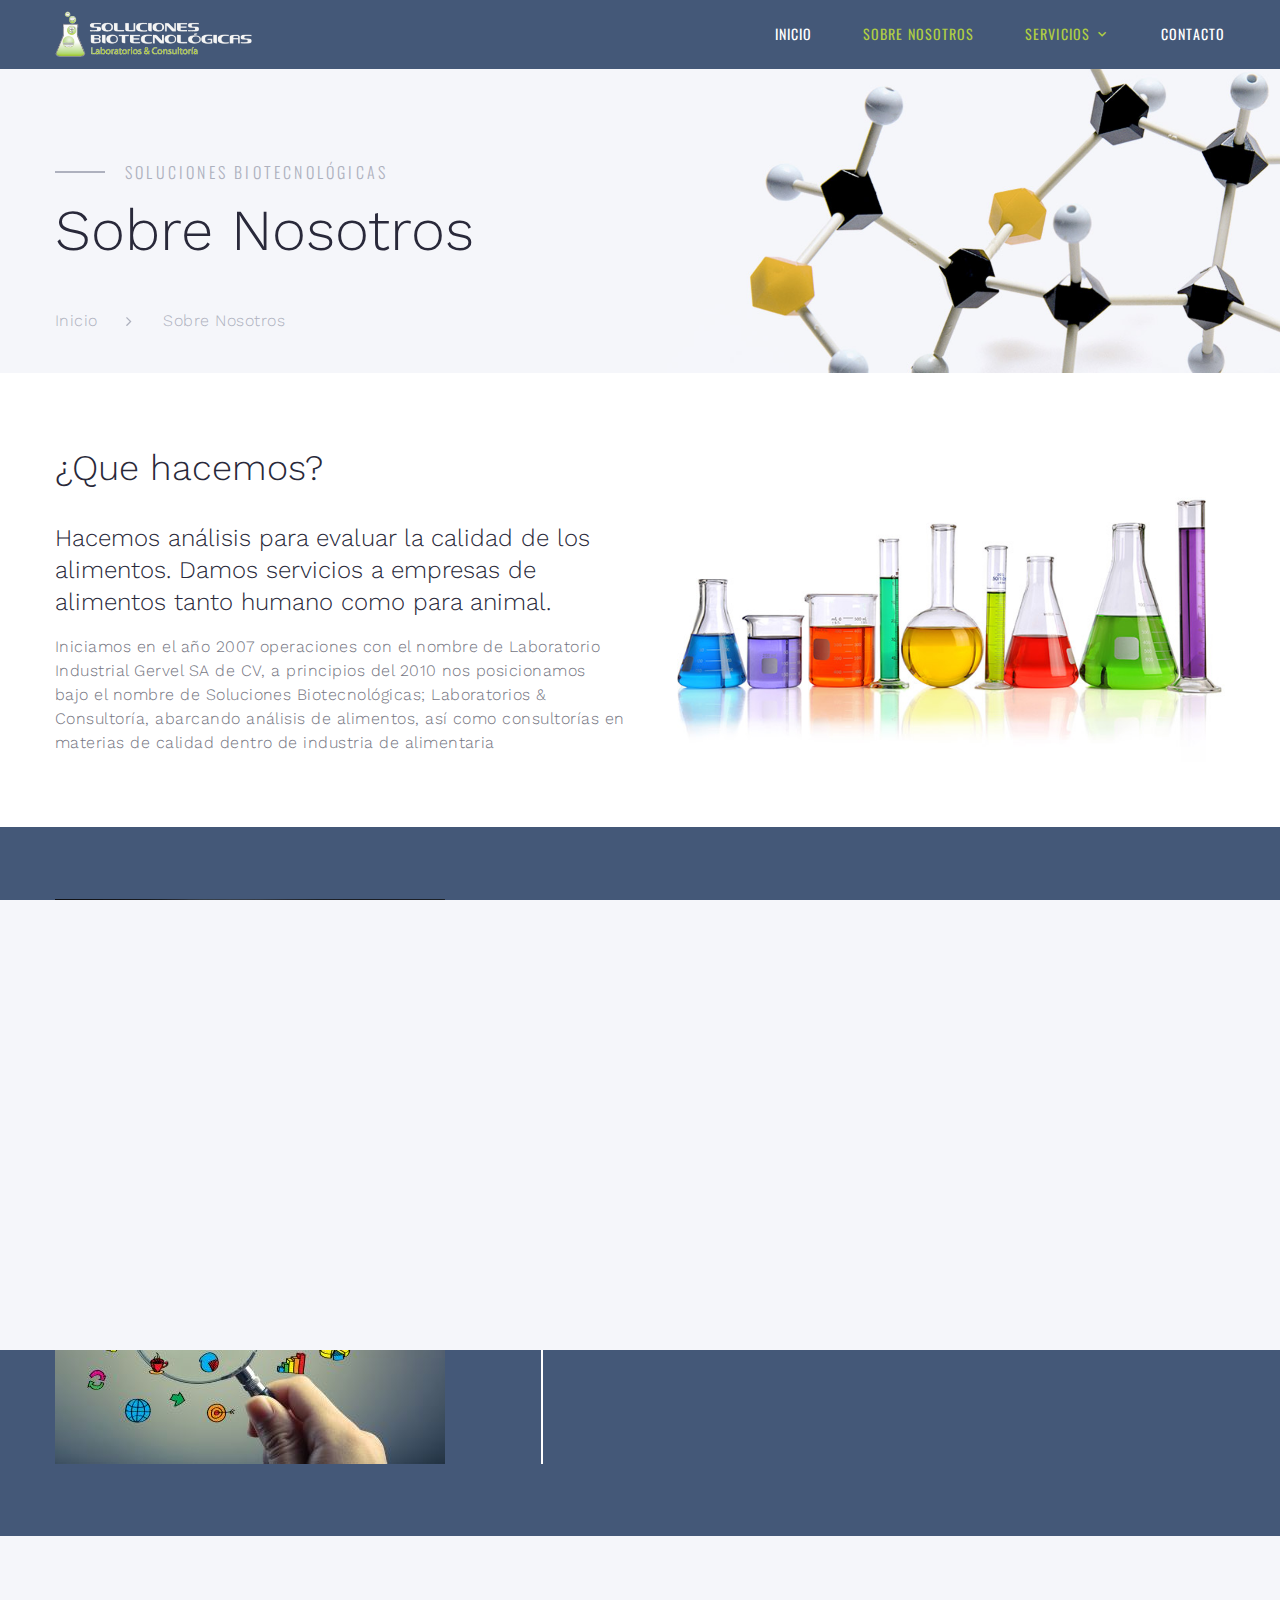
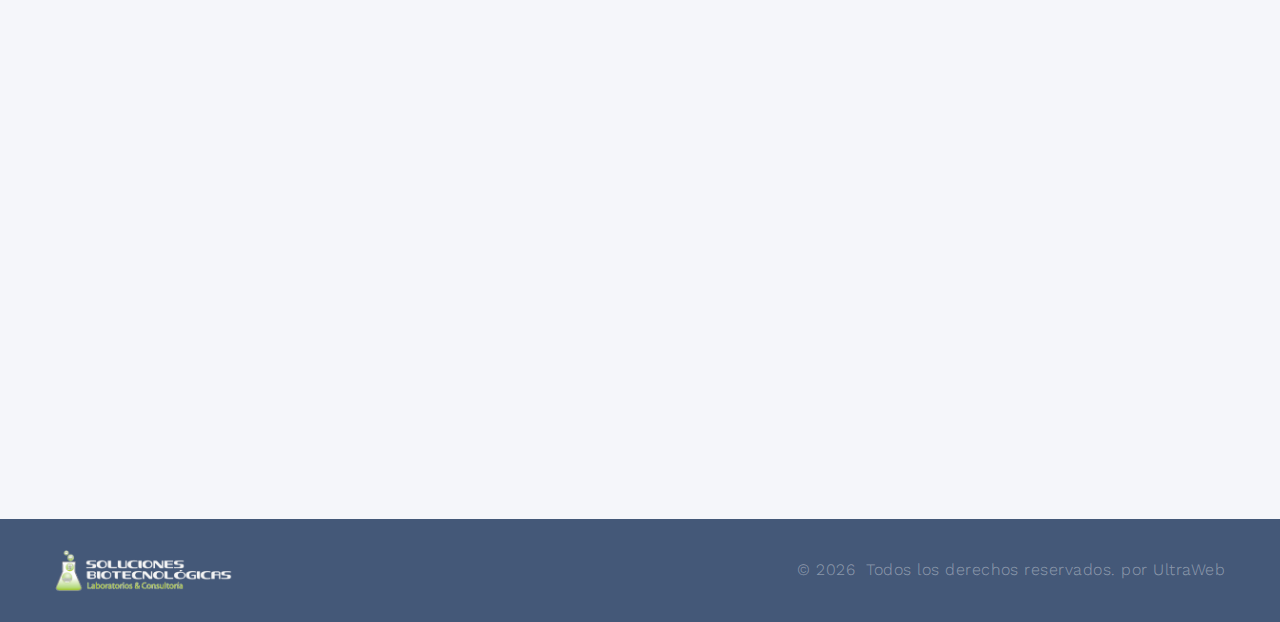
==== commit 73890944: "Update nosotros.html" ====
--- a/nosotros.html
+++ b/nosotros.html
@@ -34,13 +34,13 @@
                       </li>
                       <li class="rd-nav-item active"><a class="rd-nav-link" href="nosotros.html">Sobre Nosotros</a>
                       </li>
-                      <li class="rd-nav-item"><a class="rd-nav-link" href="servicios.html">Servicios</a>
+                      <li class="rd-nav-item active"><a class="rd-nav-link" href="#">Servicios</a>
                         <!-- RD Navbar Dropdown-->
                         <ul class="rd-menu rd-navbar-dropdown">
-                          <li class="rd-dropdown-item"><a class="rd-dropdown-link" href="servicios.html#microbiologicos">Microbiológicos</a></li>
-                          <li class="rd-dropdown-item"><a class="rd-dropdown-link" href="servicios.html#bromatologicos">Bromatológicos</a></li>
-                          <li class="rd-dropdown-item"><a class="rd-dropdown-link" href="servicios.html#fisicoquimicos">Fisicoquímicos</a></li>
-                          <li class="rd-dropdown-item"><a class="rd-dropdown-link" href="servicios.html#otros">Otros Servicios</a></li>
+                          <li class="rd-dropdown-item"><a class="rd-dropdown-link" href="microbiologicos.html">Microbiológicos</a></li>
+                          <li class="rd-dropdown-item"><a class="rd-dropdown-link" href="bromatologicos.html">Bromatológicos</a></li>
+                          <li class="rd-dropdown-item"><a class="rd-dropdown-link" href="fisicoquimicos.html">Fisicoquímicos</a></li>
+                          <li class="rd-dropdown-item"><a class="rd-dropdown-link" href="otros-servicios.html">Otros Servicios</a></li>
                         </ul>
                       </li>
                       <li class="rd-nav-item"><a class="rd-nav-link" href="index.html#contacto">Contacto</a>
@@ -161,4 +161,4 @@
       <script src="js/core.min.js"></script>
       <script src="js/script.js"></script>
    </body>
-</html>+</html>
--- a/css/style.css
+++ b/css/style.css
@@ -8889,8 +8889,8 @@
 
 @media (min-width: 576px) {
 	.ui-to-top {
-		right: 40px;
-		bottom: 40px;
+		right: 15px;
+		bottom: 15px;
 	}
 }
 
@@ -14268,4 +14268,96 @@
     padding-left: 10px;
     padding-right: 10px;
     width:  80px;
-}+}
+
+
+
+
+button.fab {
+  cursor: pointer;
+  position: fixed;
+  bottom: 5rem;
+  z-index: 99;
+  right: 1rem;
+  font-size: 1.5rem;
+  color: white;
+  background-color: #AFCD43;
+  width: 3.6rem;
+  height: 3.6rem;
+  border-radius: 50%;
+  box-shadow: 3px 6px 10px rgba(0, 0, 0, 0.2);
+  border: none;
+}
+/*Parent Menu Container (ul)*/
+.floatingMenu {
+  pointer-events: none;
+  position: fixed;
+  overflow: hidden;
+  z-index: 98;
+  bottom: 7rem;
+  padding: 0.2em 0.4rem 2.4rem 0;
+  right: 1rem;
+  display: flex;
+  flex-direction: column;
+}
+.floatingMenu.open {
+  pointer-events: inherit;
+}
+/*Menu Items (li's)*/
+.floatingMenu li {
+  opacity: 0;
+  top: 20em;
+  display: flex;
+  align-items: center;
+  justify-content: flex-end;
+  position: relative;
+  column-gap: 1em;
+  margin-bottom: 1em;
+  transition: top 0.5s ease, opacity 0.5s ease;
+}
+.floatingMenu li.visible {
+  opacity: 1;
+  top: 0;
+}
+.floatingMenu li:last-of-type {
+  margin-bottom: 0;
+}
+/*Menu Item Labels (spans)*/
+.floatingMenu li span {
+  padding: 0.4rem;
+  opacity: 0;
+  font-size: 0.7rem;
+  color: white;
+  border-radius: 3px;
+  background-color: #111111;
+  transition: opacity 0.5s ease;
+}
+.floatingMenu li:hover span {
+  opacity: 1;
+}
+/*Icons*/
+.floatingMenu li a i {
+  color: white;
+  display: block;
+  font-size: 1.375rem;
+  width: 3rem;
+  height: 3rem;
+  border-radius: 50%;
+  text-align: center;
+  line-height: 3rem;
+  background-color:#445878;
+  transition: transform 0.5s ease;
+}
+.floatingMenu li a:hover i {
+  transform: scale(1.06);
+}
+
+.container2 {
+  text-align: center;
+}
+
+
+.page-header{
+	padding: 0px !important;
+    margin: 0px !important;
+}
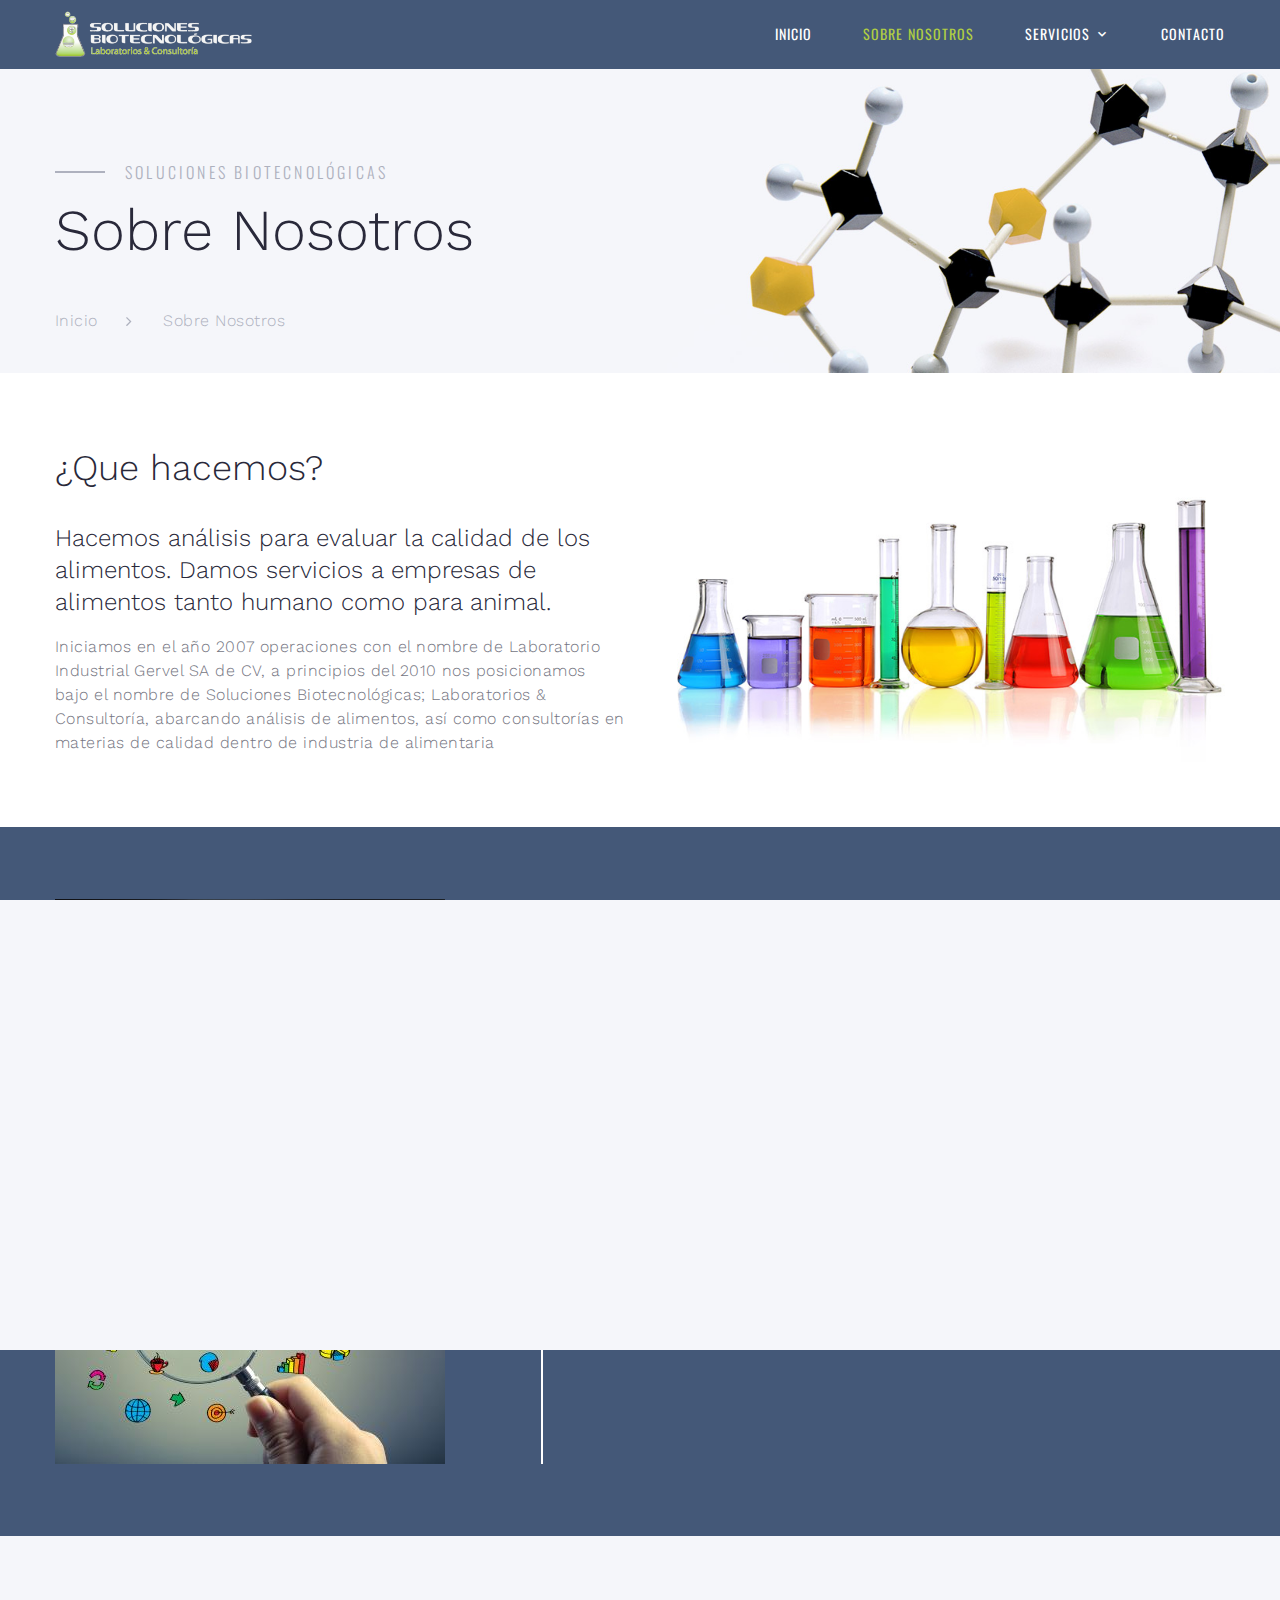
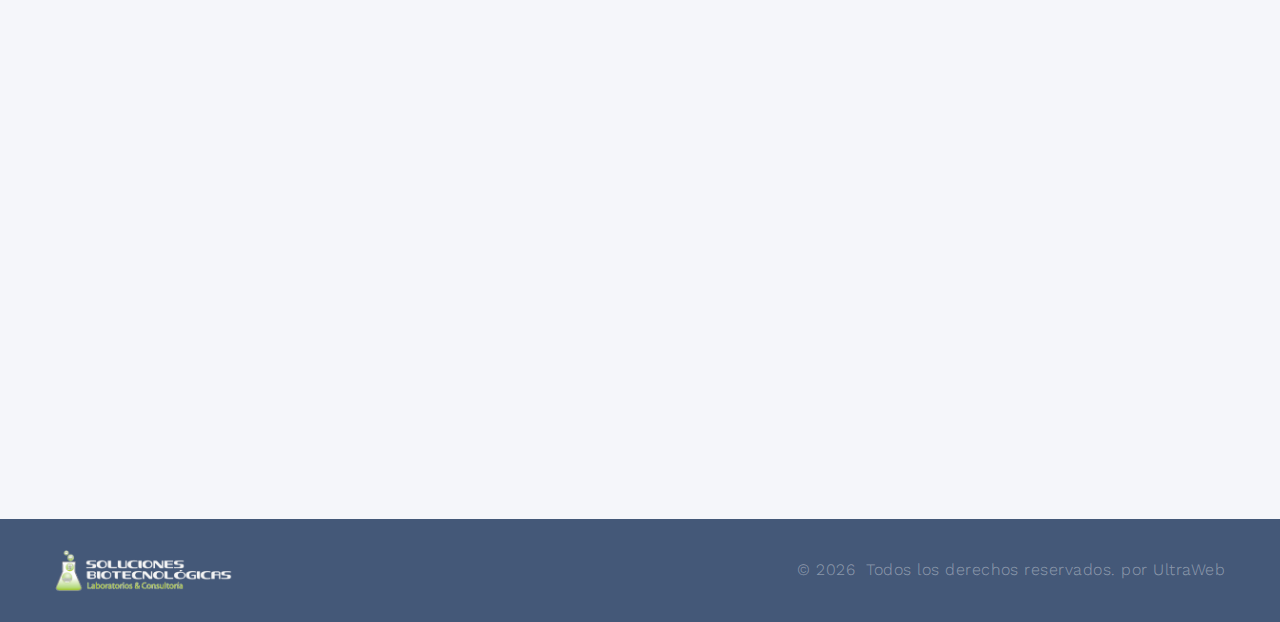
==== commit e7ae8758: "Update nosotros.html" ====
--- a/nosotros.html
+++ b/nosotros.html
@@ -34,7 +34,7 @@
                       </li>
                       <li class="rd-nav-item active"><a class="rd-nav-link" href="nosotros.html">Sobre Nosotros</a>
                       </li>
-                      <li class="rd-nav-item active"><a class="rd-nav-link" href="#">Servicios</a>
+                      <li class="rd-nav-item"><a class="rd-nav-link" href="#">Servicios</a>
                         <!-- RD Navbar Dropdown-->
                         <ul class="rd-menu rd-navbar-dropdown">
                           <li class="rd-dropdown-item"><a class="rd-dropdown-link" href="microbiologicos.html">Microbiológicos</a></li>
--- a/css/style.css
+++ b/css/style.css
@@ -1,6 +1,6 @@
 ﻿@charset "UTF-8";
 @import url('https://fonts.googleapis.com/css2?family=Oswald:wght@200;300;400;500;600;700&family=Work+Sans:ital,wght@0,100;0,200;0,300;0,400;0,500;0,600;0,700;0,800;1,100;1,200;1,300;1,400;1,500;1,600&display=swap');
-
+@import url(https://zavoloklom.github.io/material-design-iconic-font/css/docs.md-iconic-font.min.css);
 a:focus,
 button:focus {
 	outline: none !important;
@@ -8815,84 +8815,6 @@
 	}
 }
 
-/*
-*
-* ToTop
-*/
-.ui-to-top {
-	position: fixed;
-	right: 15px;
-	bottom: 15px;
-	z-index: 100;
-	width: 48px;
-	height: 48px;
-	border-radius: 6px;
-	color: #fff;
-	background: #AFCD43;
-	overflow: hidden;
-	text-align: center;
-	text-decoration: none;
-	transition: transform 0.45s ease-in-out, background 0.3s cubic-bezier(0.2, 1, 0.3, 1);
-	transform: translate3d(0, 100px, 0);
-}
-
-.ui-to-top::before, .ui-to-top::after {
-	content: '\f239';
-	font-family: 'Material Design Icons';
-	font-size: 20px;
-	line-height: 48px;
-	vertical-align: middle;
-	transition: transform 0.3s cubic-bezier(0.2, 1, 0.3, 1), opacity 0.3s cubic-bezier(0.2, 1, 0.3, 1);
-}
-
-.ui-to-top::before {
-	display: block;
-}
-
-.ui-to-top::after {
-	position: absolute;
-	width: 100%;
-	top: 50%;
-	left: 0;
-	opacity: 0;
-	transform: translate3d(0, 0, 0);
-}
-
-.ui-to-top:hover::before {
-	opacity: 0;
-	transform: translate3d(0, -30%, 0);
-}
-
-.ui-to-top:hover::after {
-	opacity: 1;
-	transform: translate3d(0, 0, 0) translateY(-50%);
-}
-
-.ui-to-top:hover {
-	color: #fff;
-	background: #AFCD43;
-	text-decoration: none;
-}
-
-.ui-to-top:focus {
-	color: #fff;
-}
-
-.ui-to-top.active {
-	transform: translate3d(0, 0, 0);
-}
-
-html.mobile .ui-to-top,
-html.tablet .ui-to-top {
-	display: none !important;
-}
-
-@media (min-width: 576px) {
-	.ui-to-top {
-		right: 15px;
-		bottom: 15px;
-	}
-}
 
 /*
 *
@@ -14198,85 +14120,10 @@
 
 
 
-button.wh-ap-btn {
-	outline: none;
-    width:  60px;
-    height:  60px;
-    border:  0;
-    background-color: #2ecc71;
-    padding:  0;
-    border-radius:  100%;
-    box-shadow: 0 1px 3px rgba(0,0,0,0.12), 0 1px 2px rgba(0,0,0,0.24);
-    cursor:  pointer;
-    transition:  opacity 0.3s, background 0.3s, box-shadow 0.3s;
-}
-
-button.wh-ap-btn::after {
-    content: '';
-    background-image: url('//i.imgur.com/cAS6qqn.png');
-    background-position: center center;
-    background-repeat: no-repeat;
-    background-size: 48%;
-    width:  100%;
-    height:  100%;
-    display:  block;
-    opacity: 1;
-}
-
-button.wh-ap-btn:hover {
-    opacity:  1;
-    background-color: #20bf6b;
-    box-shadow: 0 3px 6px rgba(0,0,0,0.16), 0 3px 6px rgba(0,0,0,0.23);
-}
-
-.wh-api {
-    position:  fixed;
-    bottom:  0;
-    left:  0;
-}
-
-.wh-fixed {
-    margin-left:  15px;
-    margin-bottom:  15px;
-}
-
-.wh-fixed>a {
-    display:  block;
-    text-decoration:  none;
-}
-button.wh-ap-btn::before {
-    content: 'Whatsapp';
-    display:  block;
-    position:  absolute;
-    margin-left: 70px;
-    margin-top: 16px;
-    height: 25px;
-    background-color:  #333;
-    color:  #fff;
-    border-radius:  3px;
-    width:  0;
-    opacity:  0;
-    padding:  0;
-    transition: opacity 0.4s, width 0.4s, padding 0.5s;
-    padding-top:  7px;
-}
-
-.wh-fixed>a:hover button.wh-ap-btn::before {
-    opacity:  1;
-    width:  auto;
-    padding-top: 7px;
-    padding-left: 10px;
-    padding-right: 10px;
-    width:  80px;
-}
-
-
-
-
 button.fab {
   cursor: pointer;
   position: fixed;
-  bottom: 5rem;
+  bottom: 1rem;
   z-index: 99;
   right: 1rem;
   font-size: 1.5rem;
@@ -14294,7 +14141,7 @@
   position: fixed;
   overflow: hidden;
   z-index: 98;
-  bottom: 7rem;
+  bottom: 3rem;
   padding: 0.2em 0.4rem 2.4rem 0;
   right: 1rem;
   display: flex;
